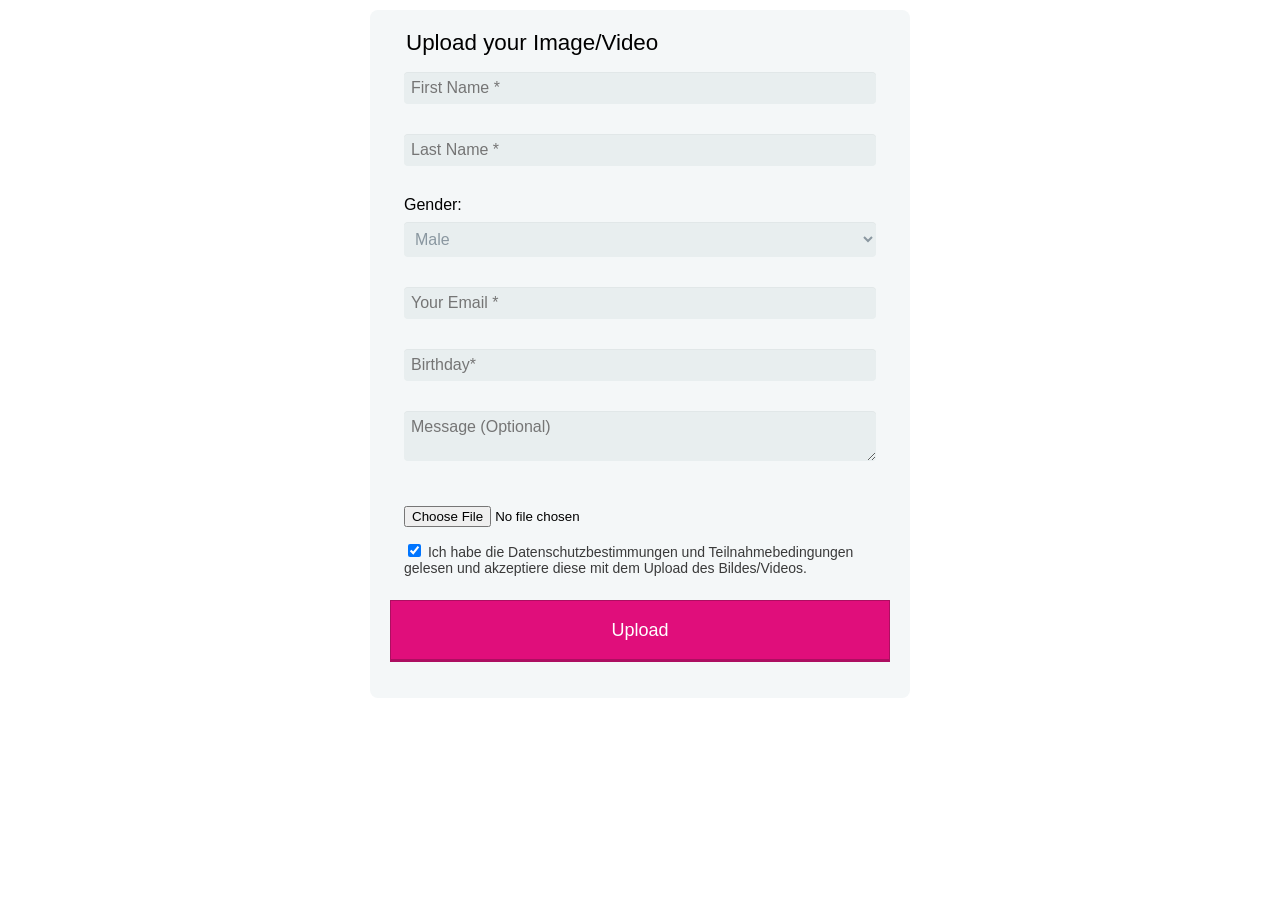
==== form-en.html @ 1183ce95 "upload function + partner section en/de upload function working for en/de partner section en/de vide" ====
<script>

  // The function will be called after the form is submitted
  function uploadFile() {
    document.getElementById('uploadFile').value = "Uploading File..";
    google.script.run
       .withSuccessHandler(fileUploaded)
       .uploadFiles(document.getElementById("labnol"));
    return false;
  }

  // This function will be called after the Google Script has executed
  function fileUploaded(status) {
    document.getElementById('labnol').style.display = 'none';
    document.getElementById('output').innerHTML = status;
  }

</script>
<style type="text/css">
.form-style-5{
	max-width: 500px;
	padding: 10px 20px;
	background: #f4f7f8;
	margin: 10px auto;
	padding: 20px;

	border-radius: 8px;
	font-family: 'Montserrat Regular', sans-serif;
}
.form-style-5 fieldset{
	border: none;
}
.form-style-5 legend {
	font-size: 1.4em;
	margin-bottom: 10px;
}
.form-style-5 label {
	display: block;
	margin-bottom: 8px;
}
.form-style-5 input[type="text"],
.form-style-5 input[type="date"],
.form-style-5 input[type="datetime"],
.form-style-5 input[type="email"],
.form-style-5 input[type="number"],
.form-style-5 input[type="search"],
.form-style-5 input[type="time"],
.form-style-5 input[type="url"],
.form-style-5 textarea,
.form-style-5 select {
	font-family: 'Montserrat Regular', sans-serif;
	background: rgba(255,255,255,.1);
	border: none;
	border-radius: 4px;
	font-size: 16px;
	margin: 0;
	outline: 0;
	padding: 7px;
	width: 100%;
	box-sizing: border-box;
	-webkit-box-sizing: border-box;
	-moz-box-sizing: border-box;
	background-color: #e8eeef;
	color:#8a97a0;
	-webkit-box-shadow: 0 1px 0 rgba(0,0,0,0.03) inset;
	box-shadow: 0 1px 0 rgba(0,0,0,0.03) inset;
	margin-bottom: 30px;

}
.form-style-5 input[type="text"]:focus,
.form-style-5 input[type="date"]:focus,
.form-style-5 input[type="datetime"]:focus,
.form-style-5 input[type="email"]:focus,
.form-style-5 input[type="number"]:focus,
.form-style-5 input[type="search"]:focus,
.form-style-5 input[type="time"]:focus,
.form-style-5 input[type="url"]:focus,
.form-style-5 textarea:focus,
.form-style-5 select:focus{
	background: #d2d9dd;
}
.form-style-5 select{
	-webkit-appearance: menulist-button;
	height:35px;
}
.form-style-5 .number {
	background: #1abc9c;
	color: #fff;
	height: 30px;
	width: 30px;
	display: inline-block;
	font-size: 0.8em;
	margin-right: 4px;
	line-height: 30px;
	text-align: center;
	text-shadow: 0 1px 0 rgba(255,255,255,0.2);
	border-radius: 15px 15px 15px 0px;
}

.form-style-5 input[type="submit"],
.form-style-5 input[type="button"]
{
	position: relative;
	display: block;
	padding: 19px 39px 18px 39px;
	color: #FFF;
	margin: 0 auto;
	background: #e00e7b;
	font-size: 18px;
	text-align: center;
	font-style: normal;
	width: 100%;
	border: 1px solid #ad0e61;
	border-width: 1px 1px 3px;
	margin-bottom: 10px;
}
.form-style-5 input[type="submit"]:hover,
.form-style-5 input[type="button"]:hover
{
	background: #ad0e61;
}

p {
    font-weight: normal;
    font-size: 14px;
    color: #4c4c4c;
    font-family: 'Montserrat Regular', sans-serif;
}

.GreyText{
    color: #3a3a3a;
}


</style>
</head>

<body>
<div class="form-style-5">
<form id="labnol">
<fieldset>
<legend>Upload your Image/Video</legend>
<input type="text" name="field1" placeholder="First Name *">
<input type="text" name="field2" placeholder="Last Name *">
<label for="job">Gender:</label>
<select id="job" name="field4">
  <option value="fishkeeping">Male</option>
  <option value="reading">Female</option>
</select>
<input type="email" name="field2" placeholder="Your Email *">
<input type="text" name="field3" placeholder="Birthday*">
<textarea name="field3" placeholder="Message (Optional)"></textarea>

</fieldset>

<fieldset>

<input type="file" name="myFile">

<div>
	<p class="GreyText"><input type="checkbox" value="None" id="squaredFour" name="check" checked />
		Ich habe die Datenschutzbestimmungen und Teilnahmebedingungen gelesen und akzeptiere diese mit dem Upload des Bildes/Videos.</p>

</div>
</fieldset>

<!-- File input filed -->

<input type="submit" id="uploadFile" value="Upload"
 onclick="this.value='Uploading..';uploadFile();">

<!-- Here the results of the form submission will be displayed -->
<div id="output"></div>

</body>
</html>
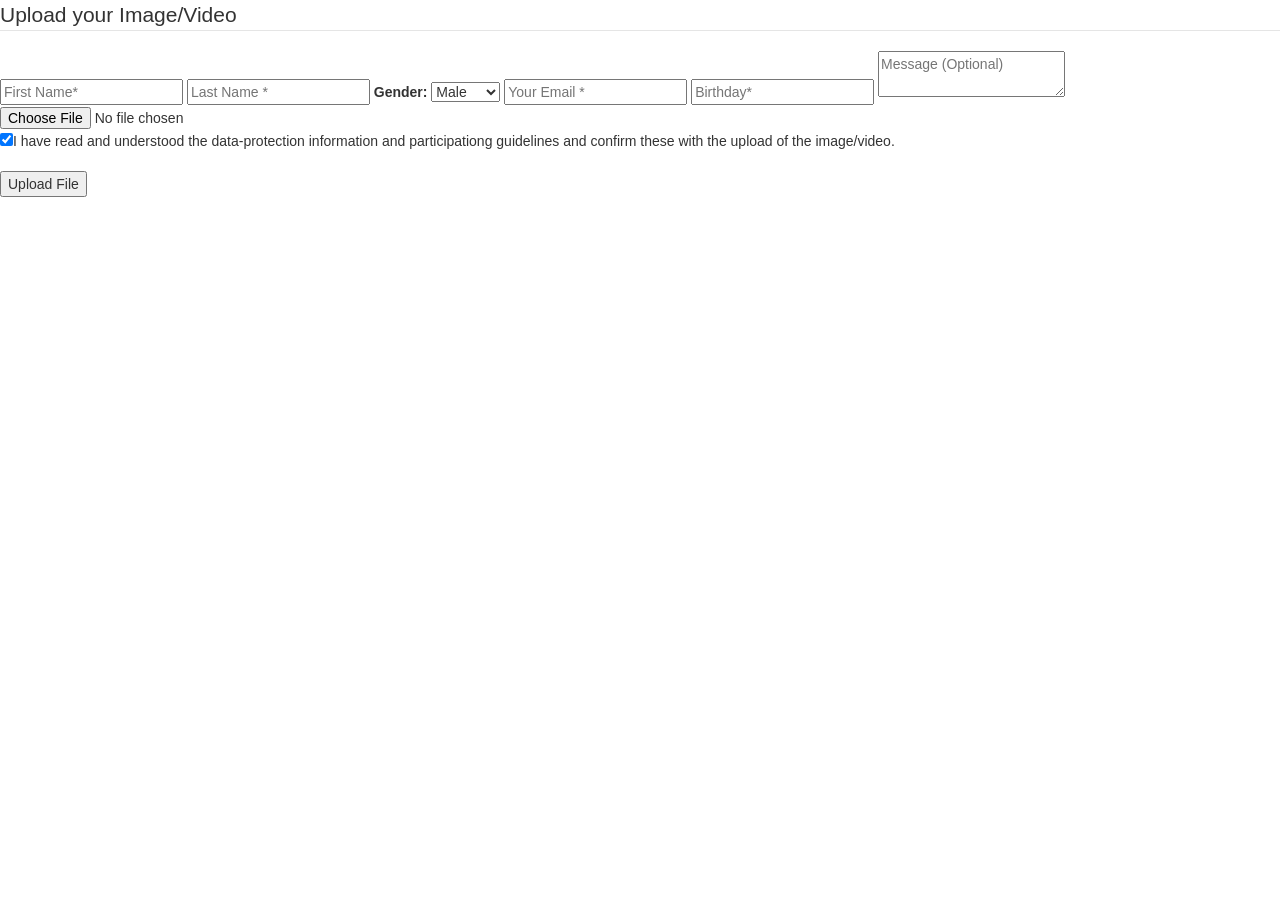
==== commit 7fa9b36e: "test for submit" ====
--- a/form-en.html
+++ b/form-en.html
@@ -1,176 +1,129 @@
+
+<!DOCTYPE HTML PUBLIC "-//W3C//DTD HTML 4.01 Transitional//EN"
+"http://www.w3.org/TR/html4/loose.dtd">
+<html>
+<head>
+<meta http-equiv="Content-Type" content="text/html; charset=iso-8859-1">
+
+<script data-cfasync="false" src="https://ajax.googleapis.com/ajax/libs/jquery/1.11.1/jquery.min.js"></script>
+<link rel="stylesheet" href="https://maxcdn.bootstrapcdn.com/bootstrap/3.3.2/css/bootstrap.min.css">
+<link rel="stylesheet" href="http://sunshine.hiv/style.css">
+<title>Untitled Document</title>
+</head>
+<body>
+<div class="form-style-5">
+
+<form id="upload">
+  <fieldset>
+    <legend>Upload your Image/Video</legend>
+<input name="Name" type="text" placeholder="First Name*" required>
+<input name="LastName" type="text" placeholder="Last Name *" required>
+<label for="Gender">Gender:</label>
+<select id="Gender" name="Gender">
+<option value="Male">Male</option>
+<option value="Female">Female</option>
+</select>
+<input name="Email" type="email" placeholder="Your Email *" required>
+<input name="Birthday" type="text" placeholder="Birthday*" required>
+<textarea name="Message" placeholder="Message (Optional)"></textarea>
+</fieldset>
+
+
+<fieldset>
+  <input type="file" name="myFile">
+<div>
+<p class="GreyText">
+  <input value="None" name="check" id="Agreed" type="checkbox" checked required>I have read and understood the data-protection information and participationg guidelines and confirm these with the
+  upload of the image/video.</p>
+</div>
+</fieldset>
+<p id="result"></p>
+<input type="submit" id="uploadFile" value="Upload File" onclick="this.value='Uploading..';uploadFile();">
+
+</form>
+
+</div>
+
+
+
+
+
+
+
+
+
+<script data-cfasync="false" type="text/javascript">
+jQuery( document ).ready(function( $ ) {
+	// variable to hold request
+	var request;
+	// bind to the submit event of our form
+	$("#upload").submit(function(event){
+		// abort any pending request
+		if (request) {
+			request.abort();
+		}
+		// setup some local variables
+		var $form = $(this);
+		// let's select and cache all the fields
+		var $inputs = $form.find("input, select, button, textarea");
+		// serialize the data in the form
+		var serializedData = $form.serialize();
+		// let's disable the inputs for the duration of the ajax request
+		// Note: we disable elements AFTER the form data has been serialized.
+		// Disabled form elements will not be serialized.
+		$inputs.prop("disabled", true);
+		$('#result').text('Sending data...');
+		// fire off the request to /form.php
+		request = $.ajax({
+			// url: "https://script.google.com/macros/s/AKfycbzV--xTooSkBLufMs4AnrCTdwZxVNtycTE4JNtaCze2UijXAg8/exec", // works
+      url: "https://script.google.com/macros/s/AKfycbz9corH6PsTB5pKWbbXRJ5QwhvvMMZyD6zxOn_ohH8rbNa5AMQ/exec",  // clone
+			type: "post",
+			data: serializedData
+		});
+		// callback handler that will be called on success
+		request.done(function (response, textStatus, jqXHR){
+			// log a message to the console
+      console.log(response, textStatus, jqXHR);
+			$('#result').html('<a href="https://docs.google.com/spreadsheets/d/10tt64TiALYhPMqR2fh9JzkuhxW7oC0rXXPb_pmJ7HAY/edit?usp=sharing" target="_blank">Success - see Google Sheet</a>');
+			console.log("Hooray, it worked!");
+		});
+		// callback handler that will be called on failure
+		request.fail(function (jqXHR, textStatus, errorThrown){
+			// log the error to the console
+			console.error(
+				"The following error occured: "+
+				textStatus, errorThrown
+			);
+		});
+		// callback handler that will be called regardless
+		// if the request failed or succeeded
+		request.always(function () {
+			// reenable the inputs
+			$inputs.prop("disabled", false);
+		});
+		// prevent default posting of form
+		event.preventDefault();
+	});
+});
+</script>
+
 <script>
 
   // The function will be called after the form is submitted
   function uploadFile() {
-    document.getElementById('uploadFile').value = "Uploading File..";
+    document.getElementById('uploadFile');
     google.script.run
        .withSuccessHandler(fileUploaded)
-       .uploadFiles(document.getElementById("labnol"));
+       .uploadFiles(document.getElementById("Upload"));
     return false;
   }
 
   // This function will be called after the Google Script has executed
   function fileUploaded(status) {
-    document.getElementById('labnol').style.display = 'none';
-    document.getElementById('output').innerHTML = status;
+    document.getElementById('Upload').style.display = 'none';
   }
 
 </script>
-<style type="text/css">
-.form-style-5{
-	max-width: 500px;
-	padding: 10px 20px;
-	background: #f4f7f8;
-	margin: 10px auto;
-	padding: 20px;
-
-	border-radius: 8px;
-	font-family: 'Montserrat Regular', sans-serif;
-}
-.form-style-5 fieldset{
-	border: none;
-}
-.form-style-5 legend {
-	font-size: 1.4em;
-	margin-bottom: 10px;
-}
-.form-style-5 label {
-	display: block;
-	margin-bottom: 8px;
-}
-.form-style-5 input[type="text"],
-.form-style-5 input[type="date"],
-.form-style-5 input[type="datetime"],
-.form-style-5 input[type="email"],
-.form-style-5 input[type="number"],
-.form-style-5 input[type="search"],
-.form-style-5 input[type="time"],
-.form-style-5 input[type="url"],
-.form-style-5 textarea,
-.form-style-5 select {
-	font-family: 'Montserrat Regular', sans-serif;
-	background: rgba(255,255,255,.1);
-	border: none;
-	border-radius: 4px;
-	font-size: 16px;
-	margin: 0;
-	outline: 0;
-	padding: 7px;
-	width: 100%;
-	box-sizing: border-box;
-	-webkit-box-sizing: border-box;
-	-moz-box-sizing: border-box;
-	background-color: #e8eeef;
-	color:#8a97a0;
-	-webkit-box-shadow: 0 1px 0 rgba(0,0,0,0.03) inset;
-	box-shadow: 0 1px 0 rgba(0,0,0,0.03) inset;
-	margin-bottom: 30px;
-
-}
-.form-style-5 input[type="text"]:focus,
-.form-style-5 input[type="date"]:focus,
-.form-style-5 input[type="datetime"]:focus,
-.form-style-5 input[type="email"]:focus,
-.form-style-5 input[type="number"]:focus,
-.form-style-5 input[type="search"]:focus,
-.form-style-5 input[type="time"]:focus,
-.form-style-5 input[type="url"]:focus,
-.form-style-5 textarea:focus,
-.form-style-5 select:focus{
-	background: #d2d9dd;
-}
-.form-style-5 select{
-	-webkit-appearance: menulist-button;
-	height:35px;
-}
-.form-style-5 .number {
-	background: #1abc9c;
-	color: #fff;
-	height: 30px;
-	width: 30px;
-	display: inline-block;
-	font-size: 0.8em;
-	margin-right: 4px;
-	line-height: 30px;
-	text-align: center;
-	text-shadow: 0 1px 0 rgba(255,255,255,0.2);
-	border-radius: 15px 15px 15px 0px;
-}
-
-.form-style-5 input[type="submit"],
-.form-style-5 input[type="button"]
-{
-	position: relative;
-	display: block;
-	padding: 19px 39px 18px 39px;
-	color: #FFF;
-	margin: 0 auto;
-	background: #e00e7b;
-	font-size: 18px;
-	text-align: center;
-	font-style: normal;
-	width: 100%;
-	border: 1px solid #ad0e61;
-	border-width: 1px 1px 3px;
-	margin-bottom: 10px;
-}
-.form-style-5 input[type="submit"]:hover,
-.form-style-5 input[type="button"]:hover
-{
-	background: #ad0e61;
-}
-
-p {
-    font-weight: normal;
-    font-size: 14px;
-    color: #4c4c4c;
-    font-family: 'Montserrat Regular', sans-serif;
-}
-
-.GreyText{
-    color: #3a3a3a;
-}
-
-
-</style>
-</head>
-
-<body>
-<div class="form-style-5">
-<form id="labnol">
-<fieldset>
-<legend>Upload your Image/Video</legend>
-<input type="text" name="field1" placeholder="First Name *">
-<input type="text" name="field2" placeholder="Last Name *">
-<label for="job">Gender:</label>
-<select id="job" name="field4">
-  <option value="fishkeeping">Male</option>
-  <option value="reading">Female</option>
-</select>
-<input type="email" name="field2" placeholder="Your Email *">
-<input type="text" name="field3" placeholder="Birthday*">
-<textarea name="field3" placeholder="Message (Optional)"></textarea>
-
-</fieldset>
-
-<fieldset>
-
-<input type="file" name="myFile">
-
-<div>
-	<p class="GreyText"><input type="checkbox" value="None" id="squaredFour" name="check" checked />
-		Ich habe die Datenschutzbestimmungen und Teilnahmebedingungen gelesen und akzeptiere diese mit dem Upload des Bildes/Videos.</p>
-
-</div>
-</fieldset>
-
-<!-- File input filed -->
-
-<input type="submit" id="uploadFile" value="Upload"
- onclick="this.value='Uploading..';uploadFile();">
-
-<!-- Here the results of the form submission will be displayed -->
-<div id="output"></div>
 
 </body>
 </html>
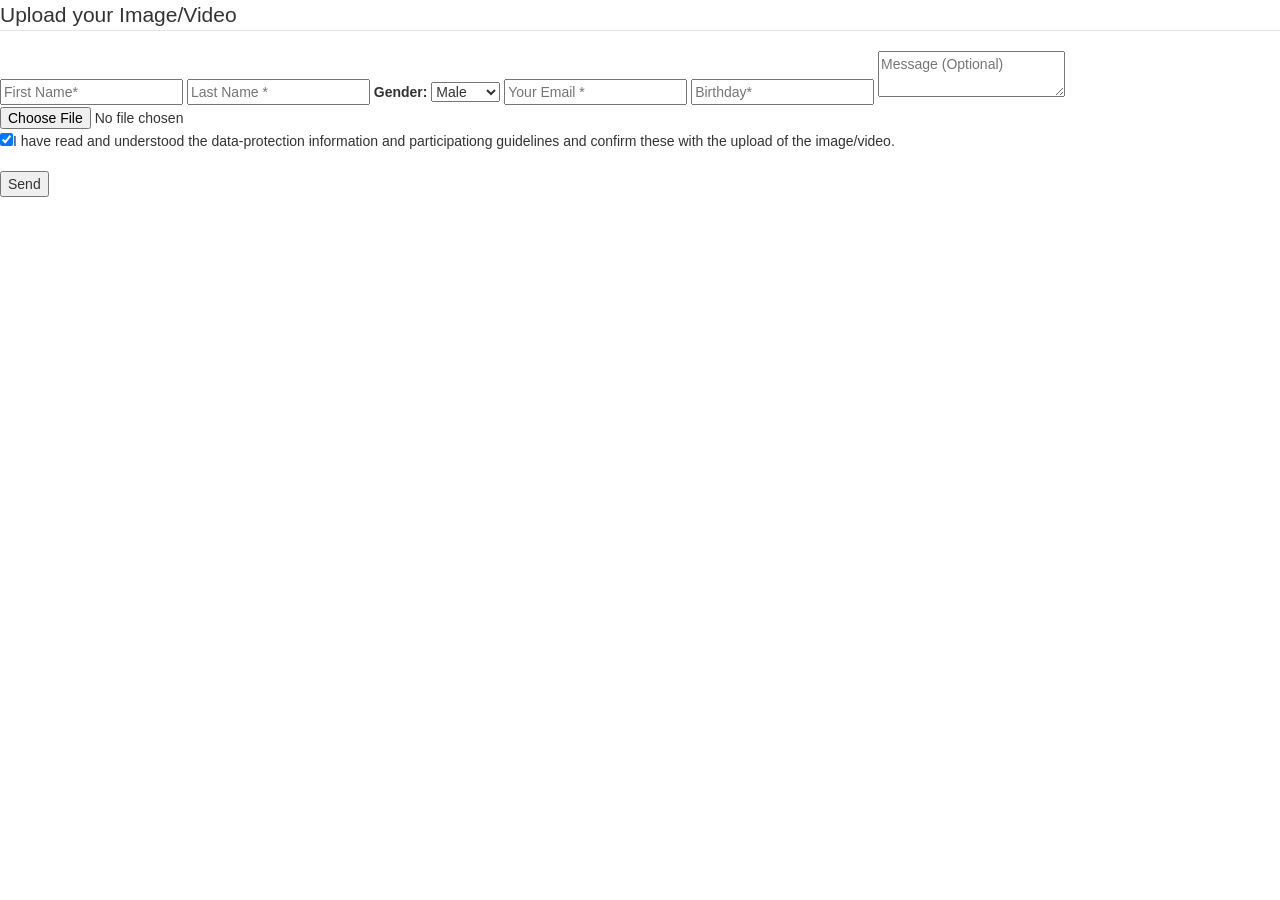
==== commit 758d2bb1: "form test" ====
--- a/form-en.html
+++ b/form-en.html
@@ -38,20 +38,10 @@
 </div>
 </fieldset>
 <p id="result"></p>
-<input type="submit" id="uploadFile" value="Upload File" onclick="this.value='Uploading..';uploadFile();">
-
+<input type="submit" value="Send"/>
 </form>
 
 </div>
-
-
-
-
-
-
-
-
-
 <script data-cfasync="false" type="text/javascript">
 jQuery( document ).ready(function( $ ) {
 	// variable to hold request
@@ -107,23 +97,5 @@
 });
 </script>
 
-<script>
-
-  // The function will be called after the form is submitted
-  function uploadFile() {
-    document.getElementById('uploadFile');
-    google.script.run
-       .withSuccessHandler(fileUploaded)
-       .uploadFiles(document.getElementById("Upload"));
-    return false;
-  }
-
-  // This function will be called after the Google Script has executed
-  function fileUploaded(status) {
-    document.getElementById('Upload').style.display = 'none';
-  }
-
-</script>
-
 </body>
 </html>
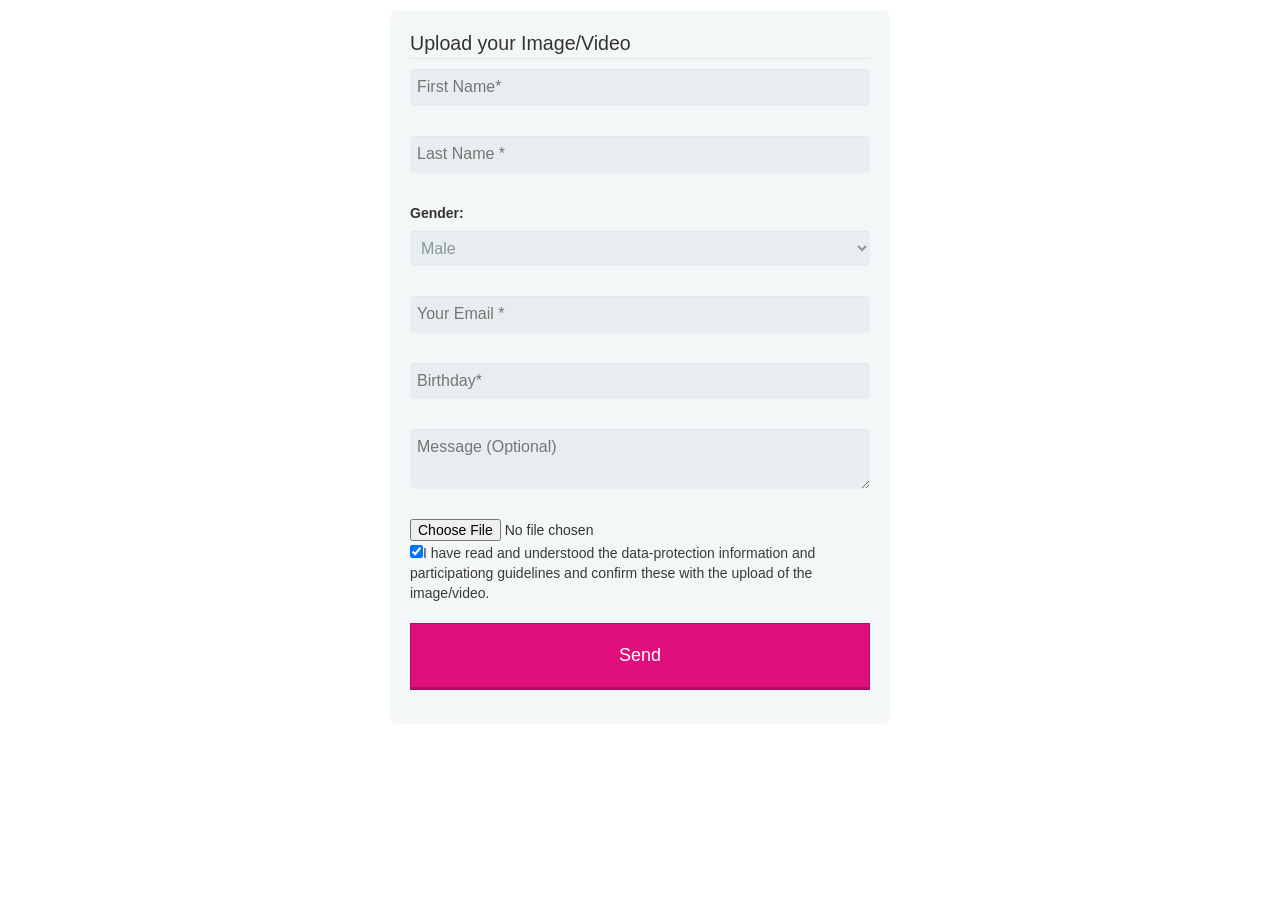
==== commit 0d939af8: "css location" ====
--- a/form-en.html
+++ b/form-en.html
@@ -1,14 +1,14 @@
 
-<!DOCTYPE HTML PUBLIC "-//W3C//DTD HTML 4.01 Transitional//EN"
-"http://www.w3.org/TR/html4/loose.dtd">
+<!DOCTYPE HTML">
+
 <html>
 <head>
 <meta http-equiv="Content-Type" content="text/html; charset=iso-8859-1">
 
 <script data-cfasync="false" src="https://ajax.googleapis.com/ajax/libs/jquery/1.11.1/jquery.min.js"></script>
 <link rel="stylesheet" href="https://maxcdn.bootstrapcdn.com/bootstrap/3.3.2/css/bootstrap.min.css">
-<link rel="stylesheet" href="http://sunshine.hiv/style.css">
-<title>Untitled Document</title>
+<link rel="stylesheet" href="style.css">
+<title>UPLOAD FORM ENGLISH</title>
 </head>
 <body>
 <div class="form-style-5">
--- a/style.css
+++ b/style.css
@@ -0,0 +1,3597 @@
+
+/*------------------------------------------------------------------
+[Table of contents]
+
+1. Body and General Styles
+2. Buttons / .btn / .btn-default
+3. Navigation Bar / .navbar-default
+4. Text Styles / h1, h2, h3, h4..
+5. Parallax Elements
+6. Intro / #intro
+7. Text separators / #clients, #text-separator-testimonials
+8. Charts / Timers / Progress-bars
+9. Services Section
+10. Portfolio Section
+11. Team Section / #team
+12. Pricing Tables / #pricing
+13. Contact Section / #contact
+14. Footer / #footer
+15. Countdown (coming-soon page) / #Countdown
+16. Other Shortcodes
+17. Preloader
+18. Text Rotator Styling +
+19. About-Multipage Featured Section
+20. Blog Section
+21. E-commerce Pages
+-------------------------------------------------------------------*/
+
+
+/*------------------------------------------------------------------
+[1. Body and General Styles]
+*/
+
+html,
+body {
+    width:100%;
+    height:100%;
+    padding:0;
+    margin-left:0;
+    margin-right:0;
+
+}
+
+body {
+    font-family: 'Raleway', sans-serif;
+    font-weight: 300;
+}
+
+.DarkGreyBackground{
+    background-color:#eeeeee;
+}
+
+.WhiteIntroBackground{
+    background-color:#fff;
+}
+
+.WhiteText, .WhiteText a{
+    color:white;
+}
+
+.BlackText, .BlackText a{
+    color:black !important;
+}
+
+.PinkText, .PinkText a{
+    color:#e00e7a !important;
+}
+.ColorText{
+    color:#5CDBE7
+}
+
+.ColorBar .progress-bar {
+    background-color: #5CDBE7;
+}
+
+.GreyText{
+    color: #3a3a3a;
+}
+
+.Glow{
+    text-shadow: -1px 1px .2em rgba(255,255,255,.4),1px -1px .4em rgba(255,255,255,.4);
+}
+
+.SoftGreyText, .SoftGreyText a{
+    color:#A0A0A0;
+}
+
+.PositionRelative{
+    position:relative;
+}
+
+.CaptionFlyingBox{
+    position: absolute;
+    bottom:30px;
+    left:70px;
+    background: #efefef;
+    padding:10px 40px;
+    width:50%;
+    -webkit-transition: all .5s ease .25s;
+    transition: all .5s ease .25s;
+}
+
+.ImagewithCaptionOverlay:hover .CaptionFlyingBox{
+    background:#eaeaea;
+    bottom:40px;
+    left:80px;
+}
+
+
+.container.PaddingVertical0{
+    padding-top:0;
+    padding-bottom:0;
+}
+
+.PaddingVertical15{
+    padding-top: 15px;
+    padding-bottom: 15px;
+}
+
+
+.PaddingVertical30{
+    padding-top:30px;
+    padding-bottom:30px;
+}
+
+.PaddingVertical45{
+    padding-top:45px;
+    padding-bottom:45px;
+}
+
+.PaddingTop20{
+    padding-top:20px;
+}
+
+.PaddingTop30{
+    padding-top:30px;
+}
+
+.PaddingBottom30{
+    padding-bottom:30px;
+}
+
+.PaddingBottom10{
+    padding-bottom:10px;
+}
+
+.PaddingVertical60{
+    padding-top:60px;
+    padding-bottom:60px;
+}
+
+.PaddingVertical100{
+    padding-top:100px;
+    padding-bottom:100px;
+}
+
+.PaddingVertical130{
+    padding-top:130px;
+    padding-bottom:130px;
+}
+
+.PaddingHorizontal40{
+    padding-left:40px;
+    padding-right:40px;
+}
+
+.PaddingHorizontal60{
+    padding-left:60px;
+    padding-right:60px;
+}
+
+
+.NegativeMarginSection{
+    margin-top:-80px;
+    margin-bottom:40px;
+}
+
+.SimpleText{
+    text-transform: none;
+}
+
+.SimpleText a{
+    text-decoration: underline;
+}
+
+
+.SimpleText2{
+    text-transform: none;
+    font-size:32px;
+}
+
+.SimpleText2 a{
+    text-decoration: underline;
+    color: #d0d0d0
+}
+
+.SimpleText2 a:hover{
+    text-decoration: underline;
+}
+
+a{
+    color: #e00e7b;
+    text-decoration: none;
+}
+
+a:hover, a:focus{
+    color: #ad0e61;
+    text-decoration: none;
+    outline: 0;
+}
+
+
+img {
+    -moz-user-select: none;
+    /*-webkit-user-select: none;*/
+    -ms-user-select: none;
+    user-select: none;
+    /*-webkit-user-drag: none;*/
+    user-drag: none;
+}
+
+.VContent{
+    display: table-cell;
+    vertical-align: middle;
+}
+
+.VContentWrapperTable{
+    display: table;
+    height: 100%;
+}
+
+section{
+    position: relative;
+}
+
+.container {
+    position: relative;
+}
+
+
+.row{
+    z-index:3;
+    position:relative;
+}
+
+hr{
+    margin-top:40px;
+    margin-bottom:40px;
+}
+
+.separator{
+    width:170px;
+    max-width:170px;
+    margin-top:120px;
+    margin-bottom:100px;
+}
+
+.lineSeparator{
+    width:60px;
+    max-width:60px;
+    margin-top:30px;
+    margin-bottom:30px;
+}
+
+
+
+
+.black-overlay {
+    position: absolute;
+    left: 0;
+    top: 0;
+    width: 100%;
+    height: 100%;
+    z-index: 0;
+    background: -moz-radial-gradient(center, ellipse cover, rgba(0,0,0,0) 0%, rgba(0,0,0,0.8) 100%); /* FF3.6+ */
+    background: -webkit-gradient(radial, center center, 0px, center center, 100%, color-stop(0%,rgba(0,0,0,0)), color-stop(100%,rgba(0,0,0,0.8))); /* Chrome,Safari4+ */
+    background: -webkit-radial-gradient(center, ellipse cover, rgba(0,0,0,0) 0%,rgba(0,0,0,0.8) 100%); /* Chrome10+,Safari5.1+ */
+    background: -o-radial-gradient(center, ellipse cover, rgba(0,0,0,0) 0%,rgba(0,0,0,0.8) 100%); /* Opera 12+ */
+    background: -ms-radial-gradient(center, ellipse cover, rgba(0,0,0,0) 0%,rgba(0,0,0,0.8) 100%); /* IE10+ */
+    background: radial-gradient(ellipse at center, rgba(0,0,0,0) 0%,rgba(0,0,0,0.8) 100%); /* W3C */
+    filter: progid:DXImageTransform.Microsoft.gradient( startColorstr='#00000000', endColorstr='#a6000000',GradientType=1 ); /* IE6-9 fallback on horizontal gradient */
+}
+
+.Plainblack-overlay {
+    position: absolute;
+    left: 0;
+    top: 0;
+    width: 100%;
+    height: 100%;
+    z-index: 0;
+    background:black;
+    opacity:0.7
+}
+
+.noscroll{
+    overflow:hidden;
+}
+
+
+.container{
+    z-index:2;
+    overflow:hidden;
+}
+
+.ImageWrapper img{
+    padding:80px;
+}
+
+
+.BackgroundSoftGray{
+    background: #f6f6f6;
+}
+
+
+/*------------------------------------------------------------------
+[2. Buttons / .btn-default / .btn]
+*/
+
+.btn{
+    background:transparent;
+    border-radius:0;
+    border:0;
+    font-family: 'Oswald', sans-serif;
+    font-weight: 700;
+    text-transform: uppercase;
+    position: relative;
+    line-height: 40px;
+    font-size: 12px;
+    letter-spacing: .2em;
+    width:100%;
+    outline: 0px solid transparent;
+    -webkit-transition: all .1s ease .2s;
+    transition: all .1s ease .2s;
+    padding:0;
+}
+
+
+.btn-default{
+    display: inline-block;
+    color: white;
+}
+
+.btn-default:hover{
+    border-color: transparent;
+}
+
+.btn-default{
+    font-family: 'Oswald', sans-serif;
+    cursor: pointer;
+    display: block;
+    height: 18px;
+    letter-spacing: 3px;
+    line-height: 0;
+    position: relative;
+    text-align: center;
+    text-decoration: none;
+    text-transform: uppercase;
+    white-space: nowrap;
+    width: 100%;
+    background: transparent;
+    font-size:12px;
+}
+
+.btn-default:after {
+    content: '';
+    display: block;
+    height: 100%;
+    position: relative;
+    bottom: 2px;
+    border: 2px solid #fff;
+    border-top: 0;
+}
+
+
+.btn-default:before {
+    height: 0;
+    width: 100%;
+    background-color: white;
+    content: '';
+    display: block;
+    left: 0;
+    position: absolute;
+    bottom: 0px;
+    -moz-transition: all 0.3s ease-out;
+    -o-transition: all 0.3s ease-out;
+    -webkit-transition: all 0.3s ease-out;
+    transition: all 0.3s ease-out;
+    z-index: -1;
+}
+
+
+.btn-default:hover:before{
+    height:200%;
+}
+
+.btn-default:hover, .btn-default:focus, .btn-default:active, .btn-default.active, .open>.dropdown-toggle.btn-default {
+    color: #131613;
+    background-color:transparent;
+}
+
+
+.btn:active, .btn.active {
+    background-image: none;
+    outline: 0;
+    -webkit-box-shadow: none;
+    box-shadow: none;
+}
+
+.btn:focus, .btn:active:focus, .btn.active:focus {
+
+    outline:none;
+    color: #5CDBE7;
+
+}
+
+.btn-default.btn-black{
+    color:#282828;
+}
+
+.btn-black:before {
+    height: 0;
+    width: 100%;
+    background-color: #282828;
+    content: '';
+    display: block;
+    left: 0;
+    position: absolute;
+    bottom: 0px;
+    -moz-transition: all 0.3s ease-out;
+    -o-transition: all 0.3s ease-out;
+    -webkit-transition: all 0.3s ease-out;
+    transition: all 0.3s ease-out;
+    z-index: -1;
+}
+
+.btn-default.btn-black:after {
+    content: '';
+    display: block;
+    height: 100%;
+    position: relative;
+    bottom: 2px;
+    border: 2px solid #282828;
+    border-top: 0;
+}
+
+.btn-black:hover{
+    color:white;
+}
+
+/*------------------------------------------------------------------
+[3. Navigation Bar / .navbar-default]
+*/
+
+.navbar-default {
+    padding:10px;
+    padding-left:50px;
+    padding-right:50px;
+    background-color: #fff;
+    border-color: transparent;
+    -webkit-transition: all .5s ease .25s;
+    transition: all .5s ease .25s;
+}
+.navbar-default .navbar-brand{
+    font-family: 'Open Sans', sans-serif;
+    text-transform: uppercase;
+    color:white;
+}
+
+.navbarLogo{
+    position:relative;
+    width:100px;
+
+}
+.navbar-default .navbar-nav>.active>a, .navbar-default .navbar-nav>.active>a:hover, .navbar-default .navbar-nav>.active>a:focus {
+    color: white;
+    background-color: transparent;
+}
+
+.affix{
+    background-color: #fff;
+    padding-top:10px;
+    padding-bottom:10px;
+}
+
+.navbar-default .navbar-toggle .icon-bar {
+    background-color: #282828;
+}
+
+.navbar-default .navbar-toggle {
+    border-color: transparent;
+}
+
+.navbar-default .navbar-toggle:hover, .navbar-default .navbar-toggle:focus {
+    background-color: transparent;
+}
+
+.navbar-default .navbar-nav>.open>a, .navbar-default .navbar-nav>.open>a:hover, .navbar-default .navbar-nav>.open>a:focus {
+    color: #e00e7a;
+    background-color: transparent;
+}
+
+.navbar-nav > li > a {
+    font-size: 11px;
+    font-weight: 700;
+    text-transform: uppercase;
+    color: #e00e7a;
+    position: relative;
+    font-family: 'Montserrat', sans-serif;
+}
+
+
+.dropdown-menu > li > a {
+    display: block;
+    padding: 3px 20px;
+    clear: both;
+    line-height: 1.42857143;
+    color: #e00e7a;
+    white-space: nowrap;
+    font-family: 'Montserrat', sans-serif;
+    font-weight: 700;
+    text-transform: uppercase;
+    font-size: 10px;
+    letter-spacing: 1px;
+    padding-top: 10px;
+    padding-bottom: 10px;
+}
+
+.dropdown-menu {
+    position: absolute;
+    top: 100%;
+    left: 0;
+    z-index: 1000;
+    float: left;
+    min-width: 160px;
+    padding: 5px 0;
+    margin: 3px 0 0;
+    font-size: 10px;
+    text-align: left;
+    list-style: none;
+    background-color: #323232;
+    background-clip: padding-box;
+    border: 0;
+    box-shadow: none;
+}
+
+.navbar-default .navbar-nav>li>a:hover, .navbar-default .navbar-nav>li>a:focus {
+    color: #e00e7a;
+}
+
+.dropdown-menu>.active>a, .dropdown-menu>.active>a:hover, .dropdown-menu>.active>a:focus {
+    color: #e00e7a;
+    background-color: #d5d5d5;
+}
+
+.dropdown-submenu{position:relative;}
+.dropdown-submenu>.dropdown-menu{top:0;left:100%;margin-top:-6px;margin-left:-1px;-webkit-border-radius:0 6px 6px 6px;-moz-border-radius:0 6px 6px 6px;border-radius:0 6px 6px 6px;}
+.dropdown-submenu:hover>.dropdown-menu{display:block;}
+.dropdown-submenu>a:after{display:block;content:" ";float:right;width:0;height:0;border-color:transparent;border-style:solid;border-width:5px 0 5px 5px;border-left-color:#cccccc;margin-top:5px;margin-right:-10px;}
+.dropdown-submenu:hover>a:after{border-left-color:#e00e7a;}
+.dropdown-submenu.pull-left{float:none;}
+.dropdown-submenu.pull-left>.dropdown-menu{left:-100%;margin-left:10px;-webkit-border-radius:6px 0 6px 6px;-moz-border-radius:6px 0 6px 6px;border-radius:6px 0 6px 6px;}
+
+@media (max-width: 768px){
+    .dropdown-submenu li a{
+        text-align:center;
+    }
+}
+
+/*
+ * Showup.js jQuery Plugin
+ * http://github.com/jonschlinkert/showup
+ *
+ * Copyright (c) 2013 Jon Schlinkert, contributors
+ * Licensed under the MIT License (MIT).
+ */
+
+/**
+ * Docs navbar transitions effects
+ */
+
+.navbar {
+    -webkit-transition: -webkit-transform .5s .5s, background .5s, color .1s;
+    -moz-transition:    -moz-transform .5s .5s, background .5s, color .1s;
+    -o-transition:      -o-transform .5s .5s, background .5s, color .1s;
+    transition:         transform .5s .5s, background .5s, color .1s;
+    -webkit-transform: translate(0, 0);
+    -ms-transform: translate(0, 0);
+    transform: translate(0, 0);
+}
+
+.navbar-tall,
+.navbar-show {
+    opacity: 1;
+    -webkit-transition: -webkit-transform .25s, background 2s, color .3s;
+    -moz-transition:    -moz-transform .25s, background 2s, color .3s;
+    -o-transition:      -o-transform .25s, background 2s, color .3s;
+    transition:         transform .25s, background 2s, color .3s;
+    -webkit-transform: translate(0, 0);
+    -ms-transform: translate(0, 0);
+    transform: translate(0, 0);
+}
+
+.navbar-hide {
+    opacity: 0;
+    -webkit-transition: -webkit-transform .2s, background .3s, color .3s, opacity 0.3s;
+    -moz-transition:    -moz-transform .2s, background .3s, color .3s, opacity 0.3s;
+    -o-transition:      -o-transform .2s, background .3s, color .3s, opacity 0.3s;
+    transition:         transform .2s, background .3s, color .3s, opacity 0.3s;
+    -webkit-transform: translate(0, -80px);
+    -ms-transform: translate(0, -80px);
+    transform: translate(0, -80px);
+}
+
+
+.navbar-tall,
+.navbar-short,
+.navbar-tall .navbar-brand,
+.navbar-short .navbar-brand,
+.navbar-tall .navbar-nav > li > a,
+.navbar-short .navbar-nav > li > a {
+    -webkit-transition: all 0.2s linear;
+    transition: all 0.2s linear;
+}
+
+.navbar-short {
+    min-height: 40px;
+}
+.navbar-short .navbar-brand {
+    font-size: 16px;
+    padding: 13px 15px 10px;
+}
+.navbar-short .navbar-nav > li > a {
+    padding-top: 12px;
+    padding-bottom: 12px;
+}
+
+
+.navbar-tall {
+    min-height: 70px;
+}
+.navbar-tall .navbar-brand {
+    font-size: 24px;
+    padding: 25px 15px;
+}
+.navbar-tall .navbar-nav > li > a {
+    padding-top: 25px;
+}
+
+
+
+/*------------------------------------------------------------------
+[4. Text Styles / h1, h2, h3, h4.. ]
+*/
+
+h1, h2, h3{
+    font-family: 'Montserrat', sans-serif;
+    font-weight: 700;
+}
+
+h4, h5, h6{
+    font-family: 'Montserrat', sans-serif;
+    font-weight: 700;
+}
+
+
+
+h1{
+    font-size:72px;
+    font-weight: 500;
+    letter-spacing: -4px;
+
+}
+
+h2{
+    font-size:80px;
+    font-weight: 700;
+    letter-spacing: -2px;
+    text-transform: uppercase;
+}
+
+h3.SinglePostTitle{
+    font-size:48px;
+    font-weight: 700;
+    letter-spacing: -2px;
+    text-transform: uppercase;
+}
+
+h3{
+    font-size:24px;
+    font-weight: 700;
+    letter-spacing: -2px;
+    text-transform: uppercase;
+}
+
+h4{
+    font-size:20px;
+    font-weight: 700;
+    text-transform: uppercase;
+}
+
+h5{
+    font-size:24px;
+    text-transform: uppercase;
+}
+
+h6{
+    font-size:12px;
+    text-transform: uppercase;
+}
+
+.BigNumber{
+    font-family: 'Montserrat', sans-serif;
+    font-size:150px;
+    font-weight:900;
+    letter-spacing:-10px;
+    display:inline-block;
+    color:#5CDBE7;
+}
+
+.SectionNexttoNumber{
+    padding-top:50px;
+}
+
+
+p {
+    font-weight: normal;
+    font-size: 14px;
+    color: #4c4c4c;
+    font-family: 'Montserrat Regular', sans-serif;
+}
+
+
+
+p.italic{
+    font-style:italic;
+}
+
+
+
+
+/*------------------------------------------------------------------
+[5. Parallax Elements ]
+*/
+
+
+.ParallaxElement1{
+    pointer-events: none;
+    position: relative;
+    display: block;
+    top: 2.75em;
+    left: .5em;
+    height: 300px;
+    width: 100%;
+    background: url(img/PatterDotted.png) 0 5px;
+    background-size: 13px auto;
+    opacity: 1;
+    content: '';
+}
+
+.ParallaxElement2{
+    pointer-events: none;
+    position: absolute;
+    display: block;
+    top: 5em;
+    left: 2em;
+    height: 100px;
+    width: 50px;
+    opacity: 1;
+    content: '';
+}
+
+.ParallaxElement3{
+    pointer-events: none;
+    position: absolute;
+    display: block;
+    top: 5em;
+    left: 5em;
+    height: 100px;
+    width: 100px;
+    border:2px solid #5CDBE7;
+    opacity: 1;
+    content: '';
+}
+
+.ParallaxElement4{
+    pointer-events: none;
+    position: absolute;
+    display: block;
+    top: 5em;
+    left: 8em;
+    height: 100px;
+    width: 100px;
+    border:2px solid #5CDBE7;
+    opacity: 1;
+    content: '';
+}
+
+
+.ParallaxElement4{
+    pointer-events: none;
+    position: absolute;
+    display: block;
+    top: 5em;
+    left: 8em;
+    height: 100px;
+    width: 100px;
+    border:2px solid #5CDBE7;
+    opacity: 1;
+    content: '';
+}
+
+.ParallaxElement5{
+    pointer-events: none;
+    position: absolute;
+    display: block;
+    top: 5em;
+    left: 11em;
+    height: 150px;
+    width: 30px;
+    opacity: 1;
+    content: '';
+}
+
+.ParallaxElement6{
+    pointer-events: none;
+    position: absolute;
+    display: block;
+    top: 5em;
+    left: 14em;
+    height: 200px;
+    width: 50px;
+    border:2px solid #5CDBE7;
+    opacity: 1;
+    content: '';
+}
+
+.ParallaxElement7{
+    pointer-events: none;
+    position: relative;
+    display: block;
+    top: 2.75em;
+    left: .5em;
+    height: 200px;
+    width: 100%;
+    background: url(img/PatterDotted.png) 0 5px;
+    background-size: 13px auto;
+    opacity: 0.6;
+    content: '';
+}
+
+.ParallaxElement8{
+    pointer-events: none;
+    position: absolute;
+    display: block;
+    top: 2.75em;
+    right: 20%;
+    height: 200px;
+    width: 40%;
+    background: url(img/PatternDottedWhite.png) 0 5px;
+    background-size: 13px auto;
+    content: '';
+    opacity:0.5
+}
+
+
+
+
+/*------------------------------------------------------------------
+[6. Intro / #intro ]
+*/
+
+#intro{
+    background:url('img/IntroBackground1.jpg') no-repeat center center;
+    -webkit-background-size: cover;
+    -moz-background-size: cover;
+    -o-background-size: cover;
+    background-size: cover;
+    background-position: 50% 0, 50% 0, 50% 0, 50% 0;
+    background-repeat: repeat, repeat, repeat ,no-repeat;
+}
+
+#intro.Background2{
+    background:url('img/IntroBackground2.jpg') no-repeat center center;
+    -webkit-background-size: cover;
+    -moz-background-size: cover;
+    -o-background-size: cover;
+    background-size: cover;
+    background-position: 50% 0, 50% 0, 50% 0, 50% 0;
+    background-repeat: repeat, repeat, repeat ,no-repeat;
+}
+
+#intro.Background3{
+    background:url('img/portfolio/portfolioBackground3.jpg') no-repeat center center;
+    -webkit-background-size: cover;
+    -moz-background-size: cover;
+    -o-background-size: cover;
+    background-size: cover;
+    background-position: 50% 0, 50% 0, 50% 0, 50% 0;
+    background-repeat: repeat, repeat, repeat ,no-repeat;
+}
+
+#intro.Background4{
+    background:url('img/portfolio/portfolioBackground1.jpg') no-repeat center center;
+    -webkit-background-size: cover;
+    -moz-background-size: cover;
+    -o-background-size: cover;
+    background-size: cover;
+    background-position: 50% 0, 50% 0, 50% 0, 50% 0;
+    background-repeat: repeat, repeat, repeat ,no-repeat;
+}
+
+#intro.Background5{
+    background:url('img/ShopBackground.jpg') no-repeat center center;
+    -webkit-background-size: cover;
+    -moz-background-size: cover;
+    -o-background-size: cover;
+    background-size: cover;
+    background-position: 50% 0, 50% 0, 50% 0, 50% 0;
+    background-repeat: repeat, repeat, repeat ,no-repeat;
+}
+
+#intro.nobackground{
+
+    background:#e00e7a;
+}
+
+
+
+#demo-canvas{
+    position:absolute;
+    top:0;
+    left:0;
+}
+
+
+#intro.SinglePageIntro{
+    background:url('img/portfolio/portfolioBackground3.jpg') no-repeat center center;
+    -webkit-background-size: cover;
+    -moz-background-size: cover;
+    -o-background-size: cover;
+    background-size: cover;
+}
+
+
+.introLogo{
+    position:relative;
+    width:100px;
+
+}
+
+#intro a {
+    margin-top:20px;
+}
+
+/*------------------------------------------------------------------
+[7. Text separators / #clients, #text-separator-testimonials ]
+*/
+
+h3.TextNexttoNumber {
+    letter-spacing: -2px;
+    text-transform: uppercase;
+}
+
+
+.NumberTextIntro{
+    display:inline-block;
+    top:-10px;
+    left:10px;
+    color:#5CDBE7;
+}
+#clients, #text-separator-testimonials{
+    background-color: #eeeeee;
+    padding-top:50px;
+    padding-bottom:50px;
+    padding-left:15px;
+    overflow:hidden;
+
+}
+
+#partners {
+    background-color: #fff;
+    padding-top:50px;
+    padding-bottom:50px;
+    padding-left:15px;
+    overflow:hidden;
+
+}
+
+
+#text-separator-testimonials h2{
+    color:white;
+    z-index: 100;
+    position: relative;
+}
+
+
+#text-separator-testimonials p{
+    color:#e7e7e7;
+    z-index: 100;
+    position: relative;
+}
+
+.textSepLogo{
+  display: block;
+  margin: auto auto;
+    z-index: 1;
+
+    width:43px;
+    height:86px;
+
+}
+
+
+#clients h3.SimpleText{
+    font-size:28px;
+    line-height:1.2;
+    margin-bottom:50px;
+}
+
+
+
+
+.clientLogo img{
+    width:180px;
+    margin-top: 10px;
+}
+
+
+/*<!--~~~~~~~~~~~~~~~~~~~~~~~~~~~~~~~~~~~~-->*/
+/*<!--Testimonials -->*/
+/*<!--~~~~~~~~~~~~~~~~~~~~~~~~~~~~~~~~~~~~-->*/
+
+
+
+#team .owl-buttons div {
+    padding: 5px 9px;
+}
+
+#text-separator-testimonials .owl-buttons i{
+    margin-top: 2px;
+}
+
+#text-separator-testimonials .owl-buttons div {
+    position: absolute;
+    top: 50%;
+    -webkit-transform: translateY(-50%);
+    -ms-transform: translateY(-50%);
+    transform: translateY(-50%);
+}
+
+#text-separator-testimonials .owl-buttons .owl-prev{
+    left: 0px;
+
+}
+
+#text-separator-testimonials .owl-buttons .owl-next{
+    right: 0px;
+}
+
+
+
+.review{
+    text-align:center;
+    padding:40px;
+}
+
+
+.review p.titulation{
+    color:#c8c8c8;
+    font-style:italic;
+    font-size:10px;
+}
+.review h4{
+    color:#898989;
+    letter-spacing:0;
+    margin-bottom:0px;
+}
+
+.text-separator-title h2{
+    padding-top:100px;
+}
+
+
+/*------------------------------------------------------------------
+[8. Charts / Timers / Progress-bars]
+*/
+
+.ChartBox{
+    padding:60px;
+    height:300px;
+    display:table;
+}
+
+.ChartBox i{
+    font-size:60px;
+}
+
+.ChartBoxContent{
+    display:table-cell;
+    vertical-align: middle;
+    text-align: center;
+}
+.ChartTextWrapper{
+    display:inline-block;
+    padding-left: 15px;
+    min-width: 150px;
+}
+
+.ChartTextWrapper h3, .ChartTextWrapper h6{
+    margin:0;
+    text-align:left;
+}
+
+
+
+.progress-bar {
+    color: #fff;
+    background-color: black;
+    -webkit-box-shadow: none;
+    box-shadow: none;
+    -webkit-transition: width .6s ease;
+    -o-transition: width .6s ease;
+    transition: width .6s ease;
+}
+
+.progress {
+    height: 5px;
+    margin-bottom: 20px;
+    overflow: hidden;
+    background-color: white;
+    border-radius: 0px;
+    -webkit-box-shadow: none;
+    box-shadow: none;
+    border-bottom: 2px solid black;
+}
+
+
+
+
+/*------------------------------------------------------------------
+[9. Services Section]
+*/
+
+.ServiceWrapper i{
+    font-size:50px
+}
+
+.ServiceWrapper {
+    margin-bottom: 40px;
+}
+.ServiceWrapper {
+    margin-bottom: 0;
+}
+
+
+.CubeEffect {
+    width: 100%;
+    min-height: 200px;
+    position: relative;
+    -webkit-perspective: 1000px;
+    -moz-perspective: 1000px;
+    -o-perspective: 1000px;
+    perspective: 1000px;
+}
+
+.CubeWrapper {
+    width: 100%;
+    height: 100%;
+    position: absolute;
+    -webkit-transform-style: preserve-3d;
+    -moz-transform-style: preserve-3d;
+    -o-transform-style: preserve-3d;
+    transform-style: preserve-3d;
+    -webkit-transition: -webkit-transform 1s;
+    -moz-transition: -moz-transform 1s;
+    -o-transition: -o-transform 1s;
+    transition: transform 1s;
+
+}
+
+.CubeWrapper div {
+    display: block;
+    position: absolute;
+    width: 100%;
+    height: 100%;
+    font-weight: bold;
+    color: #222;
+    text-align: center;
+    -webkit-backface-visibility: hidden;
+    -moz-backface-visibility: hidden;
+    -o-backface-visibility: hidden;
+    backface-visibility: hidden;
+}
+
+.CubeWrapper .ServiceWrapperIcon  {
+    -webkit-transform: translateZ( 100px );
+    -moz-transform: translateZ( 100px );
+    -o-transform: translateZ( 100px );
+    transform: translateZ( 100px );
+    padding-top:30px;
+}
+
+.CubeWrapper .ServiceWrapperText {
+    -webkit-transform: rotateX(  -90deg ) translateZ( 100px );
+    -moz-transform: rotateX(  -90deg ) translateZ( 100px );
+    -o-transform: rotateX(  -90deg ) translateZ( 100px );
+    transform: rotateX(  -90deg ) translateZ( 100px );
+}
+
+.ServiceWrapperText i{
+    position:absolute;
+    top:0;
+    width:80px;
+    left:50%;
+    margin-left:-40px;
+    margin-top:-30px;
+    color: #efefef;
+    font-size:80px;
+    z-index:-2;
+}
+
+.CubeWrapper.show-front {
+    -webkit-transform: translateZ( -100px );
+    -moz-transform: translateZ( -100px );
+    -o-transform: translateZ( -100px );
+    transform: translateZ( -100px );
+}
+
+.CubeWrapper.show-bottom {
+    -webkit-transform: translateZ( -100px ) rotateX(   90deg );
+    -moz-transform: translateZ( -100px ) rotateX(   90deg );
+    -o-transform: translateZ( -100px ) rotateX(   90deg );
+    transform: translateZ( -100px ) rotateX(   90deg );
+}
+
+
+
+/* Small Devices, Tablets */
+@media only screen and (min-width : 768px) and (max-width : 992px) {
+    .VisibleSm{
+        display: table;
+    }
+}
+
+/* Medium Devices, Desktops */
+@media only screen and (min-width : 992px) {
+
+    .VisibleMd{
+        display: table;
+    }
+    .VisibleSm{
+        display: none;
+    }
+
+}
+
+
+/*------------------------------------------------------------------
+[10. Portfolio Section]
+*/
+
+
+
+.portfolioFilters {
+    background-color: #1d1d1d;
+}
+
+
+
+.grayBackground {
+    background-color: #f8f8f8;
+}
+
+
+#filters{
+    padding-top:30px;
+}
+
+
+
+.gallery {
+    max-width: 100%;
+}
+
+.gallery-inner .caption{
+    opacity: 0;
+    position: absolute;
+    top: 0;
+    width: 100%;
+    height: 100%;
+    -moz-transition-duration: 0.5s;
+    -o-transition-duration: 0.5s;
+    -webkit-transition-duration: 0.5s;
+    transition-duration: 0.5s;
+    background: rgba(0,0,0,0.8);
+}
+
+
+.gallery-inner:hover .caption,
+.gallery-inner.hover .caption{
+    opacity: 1;
+}
+
+
+
+.gallery {
+    background: #4c4c4c;
+    min-height:500px;
+}
+
+
+.CaptionWrapper{
+    padding:30px;
+    padding-left:60px;
+    display:inline-block;
+}
+
+.CaptionWrapper p{
+    color:#777;
+}
+
+.ClientLogo{
+    max-width:120px;
+    height:auto;
+    display:inline-block;
+}
+
+.ClientLogo img{
+    top: 10px;
+    position: relative;
+    left:40px;
+}
+
+.CaptionWrapper i{
+    font-size:20px;
+    padding-top:20px;
+    padding-right:20px;
+}
+
+/* ---- isotope ---- */
+/* clear fix */
+.gallery:after {
+    content: '';
+    display: block;
+    clear: both;
+
+}
+
+
+
+.CaptionWrapper h4{
+    position:relative;
+}
+
+.CaptionWrapper h4:after{
+    border-bottom: 1px solid #fff;
+    bottom: -5px;
+    left:0;
+    content: '';
+    display: inline-block;
+    position: absolute;
+    width:0;
+    opacity: 0;
+    -moz-transition-delay: 0.3s;
+    -o-transition-delay: 0.3s;
+    -webkit-transition-delay: 0.3s;
+    transition-delay: 0.3s;
+    -moz-transition-duration: 0.6s;
+    -o-transition-duration: 0.6s;
+    -webkit-transition-duration: 0.6s;
+    transition-duration: 0.6s;
+    -moz-transition-property: all;
+    -o-transition-property: all;
+    -webkit-transition-property: all;
+    transition-property: all;
+
+}
+
+.gallery-inner:hover h4:after{
+    opacity: 1;
+    width: 100% !important;
+}
+
+
+
+
+.gallery .gallery-inner {
+    float: left;
+    height: auto;
+    background: #4c4c4c;
+    position: absolute;
+    left: 0;
+    top: 0;
+    margin:0;
+}
+
+
+.gallery-inner, .grid-sizer{
+    width:33.33%;
+}
+
+
+
+.galleryImage{
+    /*min-width:100%;*/
+    width: 100%;
+    height: auto;
+}
+
+
+.portfolioIntroDetails {
+    margin-top:10px;
+    border:1px solid #ddd;
+    padding:20px;
+}
+
+.portfolioIntroDetails li {
+    line-height:30px;
+}
+
+.portfolioIntroDetails li span {
+    display: inline-block;
+    width: 150px;
+    font-weight: 700;
+    color: #777;
+}
+
+.SinglePagePagination{
+    background:#383838;
+    padding-top:20px;
+    padding-bottom:20px;
+}
+.SinglePagePagination i{
+    color:white;
+}
+
+
+.videoWrapper {
+    position: relative;
+    padding-bottom: 56.25%; /* 16:9 */
+    padding-top: 25px;
+    height: 0;
+}
+
+.videoWrapper iframe {
+    position: absolute;
+    top: 0;
+    left: 0;
+    width: 100%;
+    height: 100%;
+}
+
+/* magnific popup effect */
+.mfp-fade.mfp-bg {
+    opacity: 0;
+
+    -webkit-transition: all 0.15s ease-out;
+    -moz-transition: all 0.15s ease-out;
+    transition: all 0.15s ease-out;
+}
+/* overlay animate in */
+.mfp-fade.mfp-bg.mfp-ready {
+    opacity: 0.8;
+}
+/* overlay animate out */
+.mfp-fade.mfp-bg.mfp-removing {
+    opacity: 0;
+}
+
+/* content at start */
+.mfp-fade.mfp-wrap .mfp-content {
+    opacity: 0;
+
+    -webkit-transition: all 0.15s ease-out;
+    -moz-transition: all 0.15s ease-out;
+    transition: all 0.15s ease-out;
+}
+/* content animate it */
+.mfp-fade.mfp-wrap.mfp-ready .mfp-content {
+    opacity: 1;
+}
+/* content animate out */
+.mfp-fade.mfp-wrap.mfp-removing .mfp-content {
+    opacity: 0;
+}
+/* end magnific popup effect */
+
+
+
+
+/*------------------------------------------------------------------
+[11. Team Section / #team]
+*/
+
+
+#team {
+    background:white;
+}
+
+.TeamMember{
+    margin:30px;
+}
+
+
+.TeamMember .CaptionFlyingBox {
+    position: absolute;
+    bottom: 30px;
+    left: 50%;
+    margin-left: -25%;
+    background: #efefef;
+    padding: 20px 30px;
+    max-width: 50%;
+    -webkit-transition: all .5s ease .25s;
+    transition: all .5s ease .25s;
+}
+
+.TeamMember .CaptionFlyingBox  h4,
+.TeamMember .CaptionFlyingBox  p{
+    margin:0;
+}
+
+
+.TeamMember.ImagewithCaptionOverlay:hover .CaptionFlyingBox {
+    background: #eaeaea;
+    bottom: 30px;
+    left: 50%;
+}
+
+
+#team .owl-buttons div {
+    padding: 5px 9px;
+}
+
+#team .owl-buttons i{
+    margin-top: 2px;
+}
+
+#team .owl-buttons div {
+    position: absolute;
+    top: 50%;
+    -webkit-transform: translateY(-50%);
+    -ms-transform: translateY(-50%);
+    transform: translateY(-50%);
+}
+
+#team .owl-buttons .owl-prev{
+    left: 40px;
+
+}
+
+#team .owl-buttons .owl-next{
+    right: 40px;
+}
+
+#owl-team{
+    position:relative;
+}
+
+
+/*------------------------------------------------------------------
+[12. Pricing Tables / #pricing]
+*/
+
+
+#pricing{
+    background-color:#f4f4f4;
+}
+
+#pricing .SimpleText{
+    margin-bottom:20px;
+}
+
+#pricing  .subscriptionName{
+    border-bottom:1px solid #b1b1b1;
+    margin-bottom:20px;
+}
+
+
+.tableWrapper{
+    padding:60px;
+    border: solid 10px black;
+}
+
+.tableWrapper .separator{
+    padding:20px;
+    margin-top:20px;
+    margin-bottom:20px;
+}
+
+
+.tableWrapper .subscriptionList{
+    margin-bottom:50px;
+}
+
+
+.subscriptionPrice{
+    padding-bottom:10px;
+}
+
+.subscriptionPrice h3,
+.subscriptionPrice p{
+    display:inline;
+}
+
+
+/*------------------------------------------------------------------
+[13. Contact Section / #contact]
+*/
+
+
+#contact{
+    background: white;
+}
+
+label{
+    width:100%;
+}
+
+input:focus, textarea:focus{
+    outline:0;
+}
+
+label input, textarea{
+    width:100%;
+    margin-top:10px;
+    margin-bottom:10px;
+}
+
+#contact_form #name,
+#contact_form #email,
+#contact_form #phone,
+#contact_form #coupon{
+    height: 50px;
+    padding: 10px;
+    padding-bottom: 0px;
+    border: 0;
+    background: transparent;
+    font-family: 'Montserrat', sans-serif;
+    color: #282828;
+    font-size:30px;
+    font-weight: 700;
+    letter-spacing: -2px;
+    border-bottom:1px solid #ddd;
+}
+
+#contact_form #comments {
+    height: 200px;
+    padding: 10px;
+    margin-top: 30px;
+    padding-bottom: 0;
+    border: 0;
+    background: transparent;
+    font-family: 'Montserrat', sans-serif;
+    color: #282828;
+    font-size:30px;
+    font-weight: 700;
+    letter-spacing: -2px;
+    border-bottom:1px solid #ddd;
+}
+
+.submit:hover{
+    color:black;
+}
+
+
+.ContactInfoWrapper{
+    padding-top:15px;
+    padding-bottom:15px;
+}
+
+.ContactInfoWrapper ul {
+    padding-top: 10px;
+
+}
+
+#contact p.bold{
+    padding-top:30px;
+}
+
+.socialContact{
+    list-style:none;
+    padding:0;
+}
+
+.socialContact li{
+    display:inline;
+}
+
+.socialContact li a {
+    width: 50px;
+    height: 50px;
+    display: inline-block;
+    line-height: 50px;
+    text-align: center;
+    background-color: #282828;
+    color:white;
+    font-size: 1.25em;
+    -webkit-transition: all .5s ease .25s;
+    transition: all .5s ease .25s;
+}
+
+.socialContact li a:hover {
+    background-color: black;
+
+}
+
+
+#googleMap {
+    width: 100%;
+    height: 350px;
+    overflow: hidden;
+}
+
+
+/*------------------------------------------------------------------
+[14. Footer / #footer]
+*/
+
+.topLine{
+    background:#282828;
+    padding-top: 50px;
+    padding-bottom:50px;
+}
+
+
+
+
+#footer .bottomLine {
+    padding-top: 50px;
+    padding-bottom:50px;
+    background-color: #222222;
+}
+
+#footer .bottomLine p{
+    color: #a5a5a5;
+    font-size:12px;
+}
+
+#footer .container{
+/*multipage only*/
+    padding:0;
+}
+
+.footerLogo{
+    width:100px;
+    height:auto;
+}
+
+
+.footerText{
+    color:white;
+    padding:10px 40px;
+}
+
+.footerText p{
+    color: #a5a5a5
+}
+
+
+/*footer newsletter*/
+.form-control:focus {
+    outline: 0;
+    -webkit-box-shadow: none;
+    box-shadow: none;
+}
+
+.footerText input{
+    height: 54px;
+    padding-bottom: 3px;
+    border: 0;
+    background: #393939;
+    border-radius:0;
+    line-height: 54px;
+    font-size: 10px;
+    text-transform:uppercase;
+    font-family: 'Open Sans', sans-serif;
+    color: white;
+    letter-spacing:1px;
+}
+
+.input-group-addon{
+    height: 54px;
+    border-radius:0;
+    padding-left:16px;
+    padding-right:16px;
+    padding-bottom: 3px;
+    border: 0;
+    background: #323232;
+    text-transform:uppercase;
+    color: white;
+    letter-spacing:1px;
+}
+
+#footer .infoContact {
+    list-style: none;
+    padding: 10px;
+    color: #a5a5a5
+}
+
+#footer .infoContact li .fa {
+    margin-right: 6px;
+    font-size: 40px;
+    position:absolute;
+    opacity:0.1;
+    left:0;
+}
+
+#footer .infoContact li  {
+    margin:0;
+    padding:0;
+    font-size: 12px;
+}
+
+.bottomLine p{
+    display:inline;
+}
+
+.backToTop a{
+    color:white;
+
+}
+
+/*------------------------------------------------------------------
+[15. Countdown (coming-soon page) / #Countdown]
+*/
+
+#countdown {
+    width: 100%;
+    position: relative;
+    height: auto;
+    text-align: center;
+    margin-top: 40px;
+    margin-bottom: 0px;
+    background-color:transparent;
+    border:0;
+}
+
+#countdown .countdown-section{
+    display: inline-block;
+    position: relative;
+    width: 25%;
+    height: auto;
+    min-height: 150px;
+    vertical-align: top;
+    border-left: 1px solid rgba(255,255,255,0.4);
+}
+
+
+#countdown .countdown-section:first-child{
+    border-left: none;
+}
+
+#countdown .countdown-amount{
+    margin: 0;
+    font-size: 48px;
+    font-weight: 700;
+    line-height: 90px;
+    color:white;
+    display:block;
+}
+
+#countdown .countdown-period{
+    font-size:14px;
+    color:white;
+    font-family: 'Open Sans', sans-serif;
+    font-weight: 300;
+}
+
+
+
+#result h2{
+    letter-spacing:0;
+}
+
+iframe{border:0;}
+
+
+
+/*------------------------------------------------------------------
+[16. Other shortcodes]
+*/
+
+ul, ol {
+line-height: 24px;
+}
+
+.nav-tabs {
+    border-bottom: 1px solid #717171;
+}
+
+.nav-tabs>li>a {
+    border-radius: 0;
+    border-bottom-color: transparent;
+}
+
+.nav-tabs>li.active>a, .nav-tabs>li.active>a:hover, .nav-tabs>li.active>a:focus {
+    border: 1px solid #717171;
+    border-bottom-color: transparent;
+    margin-bottom:-1px;
+}
+
+.nav-pills>li.active>a, .nav-pills>li.active>a:hover, .nav-pills>li.active>a:focus {
+    color: #fff;
+    background-color: #282828;
+}
+
+.nav-pills>li>a {
+    border-radius: 0px;
+    font-family:'Open Sans', sans-serif;
+    text-transform:uppercase;
+    font-size:12px;
+    font-weight:900;
+}
+
+.TabsOscar>li>a {
+    position: relative;
+    display: block;
+    padding: 5px 25px;
+}
+
+.tab-content{
+
+    padding:10px;
+}
+
+.panel-heading {
+    padding: 18px;
+}
+
+.panel-group .panel {
+    border-radius: 0;
+}
+
+.panel {
+    border: 2px solid transparent;
+    border-radius: 0px;
+}
+.panel-title{
+    font-size: 12px;
+}
+
+
+.panel-default {
+    border-color: black;
+}
+
+.buttons{
+    padding:30px;
+}
+
+
+.buttons button{
+    margin:30px;
+}
+
+.btn-primary{
+    color:#357ebd;
+}
+
+.btn-primary:after, .btn-primary:before {
+    background: #357ebd;
+}
+
+.btn-success{
+    color:#4cae4c;
+}
+
+.btn-success:after, .btn-success:before {
+    background: #4cae4c;
+}
+
+.btn-info{
+    color:#46b8da;
+}
+
+.btn-info:after, .btn-info:before {
+    background: #46b8da;
+}
+.btn-warning{
+    color:#eea236
+}
+
+.btn-warning:after, .btn-warning:before {
+    background: #eea236;
+}
+
+
+.btn-danger{
+    color:#d43f3a;
+}
+
+.btn-danger:after, .btn-danger:before {
+    background: #d43f3a;
+}
+
+.alert {
+    border-radius: 0px;
+}
+
+
+.dropcap {
+    float: left;
+    color: inherit;
+    font-size: 50px;
+    line-height: 40px;
+    padding-top: 4px;
+    padding-right: 8px;
+    padding-left: 3px;
+    font-family: 'Open Sans', sans-serif;
+    font-weight: 900;
+}
+
+
+
+/*------------------------------------------------------------------
+[17. Preloader]
+*/
+.preloaderLogo{
+    min-width: 200px;
+    max-width: 300px;
+    width: 15%;
+}
+
+
+
+.ip-header {
+    position: fixed;
+    top: 0;
+    z-index: 1050;
+    min-height: 480px;
+    width: 100%;
+    height: 100%;
+    background: #ffffff;
+}
+
+.ip-header h1 {
+    margin: 0;
+}
+
+.ip-logo,
+.ip-loader {
+    position: absolute;
+    left: 0;
+    width: 100%;
+    opacity: 0;
+    cursor: default;
+    pointer-events: none;
+}
+
+.ip-logo {
+    top: 0;
+    height: 100%;
+    opacity:0;
+    -webkit-transform: translate3d(0,25%,0);
+    transform: translate3d(0,25%,0);
+}
+
+.ip-loader {
+    bottom: 30%;
+    width:50px;
+    left:50%;
+    margin-left:-25px;
+}
+
+.ip-header .ip-inner {
+    display: block;
+    margin: 0 auto;
+}
+
+.ip-header .ip-logo svg {
+
+}
+
+.ip-header .ip-logo svg path {
+    fill: #046674;
+}
+
+.ip-header .ip-loader svg path {
+    fill: none;
+    stroke-width: 6;
+}
+
+.ip-header .ip-loader svg path.ip-loader-circlebg {
+    stroke: #ddd;
+}
+
+.ip-header .ip-loader svg path.ip-loader-circle {
+    -webkit-transition: stroke-dashoffset 0.2s;
+    transition: stroke-dashoffset 0.2s;
+    stroke: #046674;
+}
+
+
+/* Animations */
+
+/* Initial animation of header elements */
+.loading .ip-logo,
+.loading .ip-loader {
+    opacity: 1;
+    -webkit-animation: animInitialHeader 1s cubic-bezier(0.7,0,0.3,1) both;
+    animation: animInitialHeader 1s cubic-bezier(0.7,0,0.3,1) both;
+}
+
+.loading .ip-loader {
+    -webkit-animation-delay: 0.2s;
+    animation-delay: 0.2s;
+}
+
+@-webkit-keyframes animInitialHeader {
+    from { opacity: 0; -webkit-transform: translate3d(0,800px,0); }
+}
+
+@keyframes animInitialHeader {
+    from { opacity: 0; -webkit-transform: translate3d(0,800px,0); transform: translate3d(0,800px,0); }
+}
+
+/* Header elements when loading finishes */
+.loaded .ip-logo{
+    opacity: 1;
+
+}
+
+
+.loaded .ip-loader {
+    opacity: 1;
+}
+
+
+
+.loaded .ip-logo {
+    -webkit-animation: animLoadedLoader 1s cubic-bezier(0.7,0,0.3,1) forwards;
+    animation: animLoadedLoader 1s cubic-bezier(0.7,0,0.3,1) forwards;
+}
+
+
+
+@-webkit-keyframes animLoadedLogo {
+    to { -webkit-transform: translate3d(0,100%,0) translate3d(0,50px,0) scale3d(0.65,0.65,1); }
+}
+
+@keyframes animLoadedLogo {
+    to { -webkit-transform: translate3d(0,100%,0) translate3d(0,50px,0) scale3d(0.65,0.65,1); transform: translate3d(0,100%,0) translate3d(0,50px,0) scale3d(0.65,0.65,1); }
+}
+
+.loaded .ip-loader {
+    -webkit-animation: animLoadedLoader 1s cubic-bezier(0.7,0,0.3,1) forwards;
+    animation: animLoadedLoader 1s cubic-bezier(0.7,0,0.3,1) forwards;
+}
+
+@-webkit-keyframes animLoadedLoader {
+    to { opacity: 0; -webkit-transform: translate3d(0,-100%,0) scale3d(0.3,0.3,1); }
+}
+
+@keyframes animLoadedLoader {
+    to { opacity: 0; -webkit-transform: translate3d(0,-100%,0) scale3d(0.3,0.3,1); transform: translate3d(0,-100%,0) scale3d(0.3,0.3,1); }
+}
+
+/* Change the color of the logo */
+.loaded .ip-logo svg path {
+    -webkit-transition: all 0.5s ease 0.3s;
+    transition: all 0.5s ease 0.3s;
+    fill: #fff;
+}
+
+/* Header animation when loading finishes */
+.loaded .ip-header {
+    -webkit-animation: animLoadedHeader 1s cubic-bezier(0.7,0,0.3,1) forwards;
+    animation: animLoadedHeader 1s cubic-bezier(0.7,0,0.3,1) forwards;
+}
+
+@-webkit-keyframes animLoadedHeader {
+    to { -webkit-transform: translate3d(0,-100%,0); }
+}
+
+@keyframes animLoadedHeader {
+    to { -webkit-transform: translate3d(0,-100%,0); transform: translate3d(0,-100%,0); }
+}
+
+/* Content animations */
+.loaded .ip-main h2,
+.loaded .ip-main .browser,
+.loaded .ip-main .browser .box,
+.loaded .codrops-demos {
+    -webkit-animation: animLoadedContent 1s cubic-bezier(0.7,0,0.3,1) both;
+    animation: animLoadedContent 1s cubic-bezier(0.7,0,0.3,1) both;
+}
+
+.loaded .ip-main .browser,
+.loaded .ip-main .browser .box:first-child {
+    -webkit-animation-delay: 0.1s;
+    animation-delay: 0.1s;
+}
+
+.loaded .ip-main .browser .box:nth-child(2) {
+    -webkit-animation-delay: 0.15s;
+    animation-delay: 0.15s;
+}
+
+.loaded .ip-main .browser .box:nth-child(3) {
+    -webkit-animation-delay: 0.2s;
+    animation-delay: 0.2s;
+}
+
+@-webkit-keyframes animLoadedContent {
+    from { opacity: 0; -webkit-transform: translate3d(0,200px,0); }
+}
+
+@keyframes animLoadedContent {
+    from { opacity: 0; -webkit-transform: translate3d(0,200px,0); transform: translate3d(0,200px,0); }
+}
+
+/* Change layout class for header */
+.layout-switch .ip-header {
+    position: absolute;
+    display:none;
+}
+
+/* No JS */
+.no-js .ip-header {
+    position: relative;
+    min-height: 0px;
+}
+
+.no-js .ip-header .ip-logo {
+    margin-top: 20px;
+    height: 180px;
+    opacity: 1;
+    -webkit-transform: none;
+    transform: none;
+}
+
+.no-js .ip-header .ip-logo svg path {
+    fill: #046674;
+}
+
+
+
+/*------------------------------------------------------------------
+[18. Text Rotator Styling]
+*/
+h2.AnimatedHeadline b i em{
+    font-style:normal;
+}
+
+
+.AnimatedHeadline b  i{
+    font-style:normal;
+    text-transform: uppercase;
+}
+
+
+
+
+.WordsWrapper {
+    display: inline-block;
+    position: relative;
+    text-align: left;
+}
+.WordsWrapper b {
+    display: inline-block;
+    position: absolute;
+    white-space: nowrap;
+    left: 0;
+    top: 0;
+    font-weight:900;
+}
+
+.WordsWrapper b.is-visible {
+    position: relative;
+}
+.no-js .WordsWrapper b {
+    opacity: 0;
+}
+.no-js .WordsWrapper b.is-visible {
+    opacity: 1;
+}
+
+
+.AnimatedHeadline.AnimatedHeadlineRotation .WordsWrapper {
+    -webkit-perspective: 300px;
+    -moz-perspective: 300px;
+    perspective: 300px;
+}
+.AnimatedHeadline.AnimatedHeadlineRotation i, .AnimatedHeadline.AnimatedHeadlineRotation em {
+    display: inline-block;
+    -webkit-backface-visibility: hidden;
+    backface-visibility: hidden;
+}
+.AnimatedHeadline.AnimatedHeadlineRotation i {
+    -webkit-transform-style: preserve-3d;
+    -moz-transform-style: preserve-3d;
+    -ms-transform-style: preserve-3d;
+    -o-transform-style: preserve-3d;
+    transform-style: preserve-3d;
+    -webkit-transform: translateZ(-20px) rotateX(90deg);
+    -moz-transform: translateZ(-20px) rotateX(90deg);
+    -ms-transform: translateZ(-20px) rotateX(90deg);
+    -o-transform: translateZ(-20px) rotateX(90deg);
+    transform: translateZ(-20px) rotateX(90deg);
+    opacity: 0;
+}
+.is-visible .AnimatedHeadline.AnimatedHeadlineRotation i {
+    opacity: 1;
+}
+.AnimatedHeadline.AnimatedHeadlineRotation i.in {
+    -webkit-animation: cd-AnimatedHeadlineRotation-in 0.4s forwards;
+    -moz-animation: cd-AnimatedHeadlineRotation-in 0.4s forwards;
+    animation: cd-AnimatedHeadlineRotation-in 0.4s forwards;
+}
+.AnimatedHeadline.AnimatedHeadlineRotation i.out {
+    -webkit-animation: cd-AnimatedHeadlineRotation-out 0.4s forwards;
+    -moz-animation: cd-AnimatedHeadlineRotation-out 0.4s forwards;
+    animation: cd-AnimatedHeadlineRotation-out 0.4s forwards;
+}
+.AnimatedHeadline.AnimatedHeadlineRotation em {
+    -webkit-transform: translateZ(20px);
+    -moz-transform: translateZ(20px);
+    -ms-transform: translateZ(20px);
+    -o-transform: translateZ(20px);
+    transform: translateZ(20px);
+}
+
+.no-csstransitions .AnimatedHeadline.AnimatedHeadlineRotation i {
+    -webkit-transform: rotateX(0deg);
+    -moz-transform: rotateX(0deg);
+    -ms-transform: rotateX(0deg);
+    -o-transform: rotateX(0deg);
+    transform: rotateX(0deg);
+    opacity: 0;
+}
+.no-csstransitions .AnimatedHeadline.AnimatedHeadlineRotation i em {
+    -webkit-transform: scale(1);
+    -moz-transform: scale(1);
+    -ms-transform: scale(1);
+    -o-transform: scale(1);
+    transform: scale(1);
+}
+
+.no-csstransitions .AnimatedHeadline.AnimatedHeadlineRotation .is-visible i {
+    opacity: 1;
+}
+
+@-webkit-keyframes cd-AnimatedHeadlineRotation-in {
+    0% {
+        opacity: 0;
+        -webkit-transform: translateZ(-20px) rotateX(90deg);
+    }
+    60% {
+        opacity: 1;
+        -webkit-transform: translateZ(-20px) rotateX(-10deg);
+    }
+    100% {
+        opacity: 1;
+        -webkit-transform: translateZ(-20px) rotateX(0deg);
+    }
+}
+@-moz-keyframes cd-AnimatedHeadlineRotation-in {
+    0% {
+        opacity: 0;
+        -moz-transform: translateZ(-20px) rotateX(90deg);
+    }
+    60% {
+        opacity: 1;
+        -moz-transform: translateZ(-20px) rotateX(-10deg);
+    }
+    100% {
+        opacity: 1;
+        -moz-transform: translateZ(-20px) rotateX(0deg);
+    }
+}
+@keyframes cd-AnimatedHeadlineRotation-in {
+    0% {
+        opacity: 0;
+        -webkit-transform: translateZ(-20px) rotateX(90deg);
+        -moz-transform: translateZ(-20px) rotateX(90deg);
+        -ms-transform: translateZ(-20px) rotateX(90deg);
+        -o-transform: translateZ(-20px) rotateX(90deg);
+        transform: translateZ(-20px) rotateX(90deg);
+    }
+    60% {
+        opacity: 1;
+        -webkit-transform: translateZ(-20px) rotateX(-10deg);
+        -moz-transform: translateZ(-20px) rotateX(-10deg);
+        -ms-transform: translateZ(-20px) rotateX(-10deg);
+        -o-transform: translateZ(-20px) rotateX(-10deg);
+        transform: translateZ(-20px) rotateX(-10deg);
+    }
+    100% {
+        opacity: 1;
+        -webkit-transform: translateZ(-20px) rotateX(0deg);
+        -moz-transform: translateZ(-20px) rotateX(0deg);
+        -ms-transform: translateZ(-20px) rotateX(0deg);
+        -o-transform: translateZ(-20px) rotateX(0deg);
+        transform: translateZ(-20px) rotateX(0deg);
+    }
+}
+@-webkit-keyframes cd-AnimatedHeadlineRotation-out {
+    0% {
+        opacity: 1;
+        -webkit-transform: translateZ(-20px) rotateX(0);
+    }
+    60% {
+        opacity: 0;
+        -webkit-transform: translateZ(-20px) rotateX(-100deg);
+    }
+    100% {
+        opacity: 0;
+        -webkit-transform: translateZ(-20px) rotateX(-90deg);
+    }
+}
+@-moz-keyframes cd-AnimatedHeadlineRotation-out {
+    0% {
+        opacity: 1;
+        -moz-transform: translateZ(-20px) rotateX(0);
+    }
+    60% {
+        opacity: 0;
+        -moz-transform: translateZ(-20px) rotateX(-100deg);
+    }
+    100% {
+        opacity: 0;
+        -moz-transform: translateZ(-20px) rotateX(-90deg);
+    }
+}
+@keyframes cd-AnimatedHeadlineRotation-out {
+    0% {
+        opacity: 1;
+        -webkit-transform: translateZ(-20px) rotateX(0);
+        -moz-transform: translateZ(-20px) rotateX(0);
+        -ms-transform: translateZ(-20px) rotateX(0);
+        -o-transform: translateZ(-20px) rotateX(0);
+        transform: translateZ(-20px) rotateX(0);
+    }
+    60% {
+        opacity: 0;
+        -webkit-transform: translateZ(-20px) rotateX(-100deg);
+        -moz-transform: translateZ(-20px) rotateX(-100deg);
+        -ms-transform: translateZ(-20px) rotateX(-100deg);
+        -o-transform: translateZ(-20px) rotateX(-100deg);
+        transform: translateZ(-20px) rotateX(-100deg);
+    }
+    100% {
+        opacity: 0;
+        -webkit-transform: translateZ(-20px) rotateX(-90deg);
+        -moz-transform: translateZ(-20px) rotateX(-90deg);
+        -ms-transform: translateZ(-20px) rotateX(-90deg);
+        -o-transform: translateZ(-20px) rotateX(-90deg);
+        transform: translateZ(-20px) rotateX(-90deg);
+    }
+}
+
+
+.AnimatedHeadline.type .WordsWrapper {
+    vertical-align: top;
+    overflow: hidden;
+}
+.AnimatedHeadline.type .WordsWrapper::after {
+    /* vertical bar */
+    content:'';
+    position: absolute;
+    right: 0;
+    top: 50%;
+    bottom: auto;
+    -webkit-transform: translateY(-50%);
+    -moz-transform: translateY(-50%);
+    -ms-transform: translateY(-50%);
+    -o-transform: translateY(-50%);
+    transform: translateY(-50%);
+    height: 90%;
+    width: 1px;
+    background-color: #aebcb9;
+}
+.AnimatedHeadline.type .WordsWrapper.waiting::after {
+    -webkit-animation: PulseAnimation 1s infinite;
+    -moz-animation: PulseAnimation 1s infinite;
+    animation: PulseAnimation 1s infinite;
+}
+/*.AnimatedHeadline.type .WordsWrapper.selected {*/
+    /*background-color: #aebcb9;*/
+/*}*/
+.AnimatedHeadline.type .WordsWrapper.selected::after {
+    visibility: hidden;
+}
+/*.AnimatedHeadline.type .WordsWrapper.selected b {*/
+    /*color: #0d0d0d;*/
+/*}*/
+.AnimatedHeadline.type b {
+    visibility: hidden;
+}
+.AnimatedHeadline.type b.is-visible {
+    visibility: visible;
+}
+.AnimatedHeadline.type i {
+    position: absolute;
+    visibility: hidden;
+}
+.AnimatedHeadline.type i.in {
+    position: relative;
+    visibility: visible;
+}
+@-webkit-keyframes PulseAnimation {
+    0% {
+        -webkit-transform: translateY(-50%) scale(1);
+        opacity: 1;
+    }
+    40% {
+        -webkit-transform: translateY(-50%) scale(0.9);
+        opacity: 0;
+    }
+    100% {
+        -webkit-transform: translateY(-50%) scale(0);
+        opacity: 0;
+    }
+}
+@-moz-keyframes PulseAnimation {
+    0% {
+        -moz-transform: translateY(-50%) scale(1);
+        opacity: 1;
+    }
+    40% {
+        -moz-transform: translateY(-50%) scale(0.9);
+        opacity: 0;
+    }
+    100% {
+        -moz-transform: translateY(-50%) scale(0);
+        opacity: 0;
+    }
+}
+@keyframes PulseAnimation {
+    0% {
+        -webkit-transform: translateY(-50%) scale(1);
+        -moz-transform: translateY(-50%) scale(1);
+        -ms-transform: translateY(-50%) scale(1);
+        -o-transform: translateY(-50%) scale(1);
+        transform: translateY(-50%) scale(1);
+        opacity: 1;
+    }
+    40% {
+        -webkit-transform: translateY(-50%) scale(0.9);
+        -moz-transform: translateY(-50%) scale(0.9);
+        -ms-transform: translateY(-50%) scale(0.9);
+        -o-transform: translateY(-50%) scale(0.9);
+        transform: translateY(-50%) scale(0.9);
+        opacity: 0;
+    }
+    100% {
+        -webkit-transform: translateY(-50%) scale(0);
+        -moz-transform: translateY(-50%) scale(0);
+        -ms-transform: translateY(-50%) scale(0);
+        -o-transform: translateY(-50%) scale(0);
+        transform: translateY(-50%) scale(0);
+        opacity: 0;
+    }
+}
+
+/*------------------------------------------------------------------
+[19. About-Multipage Featured Section]
+*/
+
+
+.featureWrapper{
+    padding:10px;
+}
+
+
+#featured-works .owl-theme .owl-controls {
+    text-align: left;
+}
+
+.featureWrapper .caption-heading{
+    padding:10px;
+}
+
+#owl-featured .owl-buttons{
+    display:inline-block;
+}
+#owl-featured .owl-prev, .owl-next{
+    display:inline-block;}
+
+.featuredNav{
+
+    margin:10px;
+    padding:5px 10px;
+    background:#282828;
+    color:white;
+}
+
+
+/*------------------------------------------------------------------
+[20. Blog Section]
+*/
+
+.BlogSection  .blog-gallery{
+    background:white;
+}
+
+.BlogSection .btn-black{
+    margin:10px auto;
+    margin-top:30px;
+    width:70%;
+    display:block;
+}
+
+.BlogSection .btn-black:before {
+    z-index: 0;
+}
+
+.BlogSection .btn-black:before{
+    z-index: -1;
+}
+
+.BlogSection .blog-gallery .ImageWrapper img{
+    padding:0;
+}
+
+.BlogSection .gallery .blog-inner {
+    float: left;
+    height: auto;
+    position: absolute;
+    left: 0;
+    top: 0;
+}
+
+.BlogSection .blog-gallery .videoWrapper{
+    padding-top:0;
+}
+.BlogSection .gallery .item-3col-gutter,
+.BlogSection .gallery .grid-sizer-3col-gutter{
+    width: 30%;/* change here the column width */
+}
+
+.BlogSection .gallery .item-3col-gutter{
+    margin-bottom:3.33333%;
+    margin-left:3.33333%;
+}
+
+.BlogSection .gutter-sizer-3col{
+    width:3.33333%;
+}
+
+
+
+.BlogSection .BlogPostInfoWrapper{
+    padding:20px;
+    background:#f5f5f5
+}
+
+
+.BlogSection .BlogPostInfoWrapperHover{
+    position:absolute;
+    top:0;
+    width:100%;
+    height:100%;
+    background: rgba(255,255,255,0.8);
+    -webkit-transition: all .6s ease;
+    -moz-transition: all .6s ease;
+    -ms-transition: all .6s ease;
+    -o-transition: all .6s ease;
+    transition: all .6s ease;
+}
+
+.BlogSection .BlogPostInfoWrapperHover:hover{
+    background:rgba(255,255,255,0.9);
+}
+
+
+.BlogSection .BlogPostInfoWrapperHover .VContentWrapperTable {
+    width:100%;
+}
+
+.BlogSection .BlogPostInfoWrapper .smallHeader{
+    font-size: 12px;
+    font-weight: 700;
+    color: #aeaeae;
+    font-family: 'Montserrat',sans-serif;
+    margin-top: 0;
+    text-transform: uppercase;
+}
+
+
+.BlogSection .BlogPostInfoWrapper h3{
+    text-transform:none;
+    font-weight:700;
+}
+
+.line-separator-small{
+    margin-top:15px;
+    margin-bottom:15px;
+    background: #5CDBE7;
+    width:40px;
+    height:3px;
+    margin-left:auto;
+    margin-right:auto;
+}
+
+.BlogSection .BlogPostInfoWrapperQuote{
+    background:#5CDBE7;
+    padding:40px;
+}
+
+.SoundCloudWrapper iframe {
+    width: 100%;
+}
+
+
+.BlogSection .BlogPostInfoWrapperQuote p{
+    font-family:'cursive';
+    font-style: italic;
+}
+
+.BlogSection .BlogPostInsideWrapper{
+
+    padding:40px;
+
+}
+.BlogSection .owl-blog .owl-controls{
+    margin-top:0;
+}
+
+.BlogSection .owl-blog .owl-pagination{
+    margin-top:-30px;
+    position:relative;
+    z-index:345
+}
+
+.BlogSection .owl-blog.owl-theme .owl-controls .owl-buttons div {
+    position: absolute;
+    top: calc(50% - 20px) !important;;
+}
+
+.BlogSection .owl-blog.owl-theme .owl-controls .owl-buttons .owl-next {
+    right:20px;
+}
+
+.BlogSection .owl-blog.owl-theme .owl-controls .owl-buttons .owl-prev {
+    left:20px;
+}
+
+
+
+.BlogSection .PaginationBlog .smallHeader{
+    display:inline-block;
+    padding-left:10px;
+    padding-right:10px;
+    margin-top:0
+}
+
+.BlogSection .PaginationBlog .smallHeader p{
+    text-transform: none;
+}
+
+
+.BlogSection .btn-black:before{
+    z-index: 0;
+}
+
+.BlogSection .btn-black span{
+    position:relative;
+    z-index:2
+}
+
+.disabled a, .disabled a .smallHeader {
+    color: #777;
+    cursor: no-drop;
+}
+.PaginationBlog .smallHeader {
+    display: inline-block;
+    padding-left: 10px;
+    padding-right: 10px;
+    margin-top: 0;
+}
+
+.widget{
+    margin-top:50px;
+    background:#f5f5f5;
+    padding:20px;
+}
+
+.widget .smallHeader{
+    padding-bottom:10px;
+
+}
+.widget:first-child{
+    margin-top:0;
+}
+
+.badge{
+    background: #ccc;
+    color:white;
+    font-weight:400;
+}
+
+.widget .line-separator-small{
+    margin-top:0px;
+    margin-bottom:15px;
+    margin-left:0;
+}
+
+.label{
+    font-weight:400;
+}
+
+.SoundCloudInfo{
+    margin-top:-10px
+}
+
+
+
+
+.widget .input-group-addon {
+    padding: 12px 18px;
+    font-size: 14px;
+    font-weight: 400;
+    line-height: 1;
+    color: white;
+    text-align: center;
+    background-color: #181923;
+    border: 0;
+    border-radius: 0;
+    height: 40px;
+}
+
+.widget .input-group-addon a{
+    color: #fff;
+}
+
+.widget .form-control {
+    height: 40px;
+    padding: 8px 12px;
+    font-size: 12px;
+    border-radius: 0;
+    font-family: 'Montserrat', sans-serif;
+    text-transform:uppercase;
+    letter-spacing:1px;
+}
+
+.widget .form-control:focus {
+    border-color: #282828;
+    outline: 0;
+    -webkit-box-shadow: none;
+    box-shadow: none;
+}
+
+
+.BlogFullWidthWrapper{
+    position:relative;
+    padding:40px;
+    padding-top:0;
+}
+
+.BlogFullWidthWrapper .ImageWrapper img {
+    padding: 0px;
+}
+
+.BlogFullWidthWrapper .btn{
+    max-width:200px;
+}
+
+.BlogFullWidthWrapper .BlogImage{
+    width:100%;
+    height:auto;
+}
+
+
+
+.media {
+    margin-top: 15px;
+    padding:20px;
+    padding-left:0;
+}
+.media:first-child {
+    margin-top: 0;
+}
+.media-right,
+.media > .pull-right {
+    padding-left: 10px;
+}
+.media-left,
+.media > .pull-left {
+    padding-right: 10px;
+}
+.media-left,
+.media-right,
+.media-body {
+    display: table-cell;
+    vertical-align: top;
+}
+.media-middle {
+    vertical-align: middle;
+}
+.media-bottom {
+    vertical-align: bottom;
+}
+.media-heading {
+    margin-top: 0;
+    margin-bottom: 5px;
+}
+.media-list {
+    padding-left: 0;
+    list-style: none;
+}
+
+.media p.biggerSize{
+    display:inline-block;
+    padding-left:10px;
+    margin-bottom:0;
+}
+
+.media .media-heading{
+    display:inline-block;
+}
+
+.media-left{
+    width:15%;
+}
+
+
+.FormHugoBlog label{
+    min-width:100%;
+    box-shadow:none;
+    text-transform: none;
+}
+
+.FormHugoBlog input#name,
+.FormHugoBlog input#email{
+    width:100%;
+    box-shadow:none;
+    padding:10px;
+    border:1px solid #B3B3B3;
+    padding-left:20px;
+    font-weight:400;
+}
+
+.FormHugoBlog textarea{
+    border:1px solid #B3B3B3;
+    margin-top:0px;
+    width:100%;
+    height:100px;
+    padding-left:20px;
+    padding-top:10px;
+    font-weight:400;
+}
+
+.FormHugoBlog .SubmitButton{
+    float:none;
+}
+
+.FormHugoBlog label:first-child{
+    margin-top:20px;
+}
+
+
+
+/*------------------------------------------------------------------
+[21. Navbar E-commerce]
+*/
+
+
+.navbar-ecommerce{
+    padding:10px;
+}
+.SearchInput{
+    width:100%;
+    position: fixed;
+    top: -999px;
+    opacity:0;
+    left:0;
+    z-index:9999;
+     -webkit-transition: opacity .3s ease-in-out;
+    -o-transition: opacity .3s ease-in-out;
+    transition: opacity .3s ease-in-out;
+}
+.SearchInput input{
+    padding:40px;
+    background-color: #181818;
+    border-radius: 0;
+    font-family: 'Montserrat', sans-serif;
+    text-transform:uppercase;
+    letter-spacing:1px;
+    border-color: #181818;
+    display:block;
+}
+
+.form-control:focus {
+    border-color: black;
+    outline: 0;
+    -webkit-box-shadow: none;
+    box-shadow: none;
+}
+
+.SearchCloseTrigger{
+    position: absolute;
+    z-index:99999;
+    color:white;
+    font-size:23px;
+    right:50px;
+    top:25px;
+}
+
+.SearchInput.ActiveSearchInput{
+    top:0;
+    opacity:1;
+    -webkit-transition: opacity .3s ease-in-out;
+    -o-transition: opacity .3s ease-in-out;
+    transition: opacity .3s ease-in-out;
+}
+
+
+.CartDropdown{
+    min-width: 260px;
+}
+
+.ShoppingCartDropdown-header{
+    padding-bottom:0;
+    padding-top:10px;
+}
+
+.ShoppingCartDropdown-items{
+    padding:15px;
+}
+
+
+
+.CartDropdown hr{
+    margin-top:5px;
+    margin-bottom:5px;
+}
+
+.ShoppingCartImageSmall {
+    float: left;
+    margin-right: 15px;
+    width: 48px !important;
+    height: 48px !important;
+    border: 2px solid #EEE;
+}
+
+.ShoppingCartImageSmall img{
+    width:100%;
+    height:100%;
+}
+
+.ShoppingCartName {
+    position: relative;
+    overflow: hidden;
+    color:white;
+}
+
+.ShoppingCartName a{
+    color:white;
+    font-size:12px;
+}
+.ShoppingCartName .ShoppingCartPrice {
+    display: block;
+    line-height: 14px;
+    color: #999;
+}
+
+.ShoppingCartName .ShoppingCartQuantity {
+    display: block;
+    position: absolute;
+    font-size: 14px!important;
+    right: 0;
+    top: 2px;
+    letter-spacing:0;
+    color:white;
+}
+
+.ShoppingCartWrapper{
+    padding-bottom:15px;
+}
+
+.ShoppingCartDropdown-footer hr{
+    margin-bottom:0;
+    border-color: #5E5E5E;
+    margin-top:0;
+}
+
+.ShoppingCartWrapper:last-child{
+    padding-bottom:0;
+}
+
+.ShoppingCartDropdown-footer h5{
+    color:#eee;
+}
+
+
+.navbar .icon-Search,
+.navbar .icon-ShoppingCart{
+    font-size: 1.6em;
+}
+
+.ShoppingCartDropdown-footer .btn{
+    font-size:10px;
+}
+
+.ShoppingCartDropdown-footer .btn{
+    font-size:10px;
+}
+
+.EcommercePart .gallery .item-2col-gutter,
+.EcommercePart .gallery .grid-sizer-2col-gutter{
+    width: 45%; /* change here the column width */
+}
+
+.EcommercePart .gutter-sizer-2col{
+    width: 5%;
+}
+
+.EcommercePart .gallery{
+    background: transparent;
+}
+
+.EcommercePart .ImageWrapper img {
+    padding: 0px;
+}
+
+.ShoppingWidget1 hr{
+     margin-top:5px;
+     margin-bottom:5px;
+ }
+
+.ShoppingWidget1 .btn{
+    font-size:10px;
+}
+
+.badge{
+    font-size:10px;
+}
+
+.ShoppingWidget2 .Ratings i{
+    color: #444;;
+}
+.LineThrough{
+    text-decoration: line-through;
+    padding-right:5px;
+    color:#ddd
+}
+
+.EcommercePart .shopping-inner {
+    float: left;
+    height: auto;
+    position: absolute;
+    left: 0;
+    top: 0;
+    margin-bottom:5%;
+}
+
+
+.ReadMoreButton{
+    max-width:200px;
+    margin:20px auto;
+}
+
+.ReadMoreButton .fa{
+    line-height: 0;
+}
+
+.shopping-inner{
+    background: white;
+}
+
+.ShoppingPostWrapper{
+    padding: 25px;
+}
+.ShoppingTitle{
+    font-size: 14px;
+    line-height: 18px;
+    letter-spacing: .75px;
+    color: #1e1e1e;
+    text-transform: uppercase;
+    font-family: 'Montserrat',sans-serif;
+    font-weight:700;
+}
+
+.price{
+    font-family: 'Montserrat',sans-serif;
+    color: #acb1b4;
+    font-size: 11px;
+    letter-spacing: .25px;
+    font-weight:400;
+}
+
+.NewBadge span{
+    background:red;
+    color:white;
+    font-size: 11px;
+    font-family: 'Montserrat',sans-serif;
+    text-transform:uppercase;
+    padding:3px 5px;
+    font-weight:400;
+}
+
+.ShoppingPostHeader{
+    padding-top:20px;
+    padding-bottom:20px;
+}
+
+
+.shopping-inner .ShoppingImage1{
+    opacity:1;
+    -webkit-transition: all .3s ease-in-out .3s;
+    transition: all .3s ease-in-out .3s;
+}
+
+.shopping-inner .ShoppingImage2{
+    position:absolute;
+    top:0;
+    opacity:0;
+    -webkit-transition: all .3s ease-in-out .3s;
+    transition: all .3s ease-in-out .3s;
+}
+
+.shopping-inner:hover .ShoppingImage1{
+    opacity:0;
+
+}
+
+.shopping-inner:hover .ShoppingImage2{
+    opacity:1;
+
+}
+
+.CategoryBadge, .NewBadge{
+    display:inline-block;
+}
+
+.CategoryBadge span{
+    background: white;
+    color: black;
+    font-size: 11px;
+    font-family: 'Montserrat',sans-serif;
+    text-transform:uppercase;
+    padding:3px 5px;
+    font-weight:400;
+}
+
+
+.ParallaxIntroShopping{
+    position:absolute;
+    z-index:0;
+    left:50%;
+}
+
+#intro.nobackground{
+    overflow:hidden;
+}
+
+.EcommerceReview{
+    color:gold;
+}
+
+.EcommerceInput{
+    display: block;
+    width: 100%;
+    height: 34px;
+    padding: 6px 12px;
+    font-size: 14px;
+    line-height: 1.42857143;
+    color: #555;
+    background-color: #fff;
+    background-image: none;
+    border: 1px solid #ccc;
+    border-radius: 4px;
+    -webkit-box-shadow: inset 0 1px 1px rgba(0,0,0,.075);
+    box-shadow: inset 0 1px 1px rgba(0,0,0,.075);
+    -webkit-transition: border-color ease-in-out .15s,-webkit-box-shadow ease-in-out .15s;
+    -o-transition: border-color ease-in-out .15s,box-shadow ease-in-out .15s;
+    transition: border-color ease-in-out .15s,box-shadow ease-in-out .15s;
+}
+
+.MfpOscarEcommerce .mfp-figure:after {
+    background:transparent;
+    box-shadow:none;
+}
+
+.MfpOscarEcommerce .mfp-figure:after {
+    background: white;
+    box-shadow:none;
+}
+
+.MfpOscarEcommerce  .mfp-counter {
+    position: absolute;
+    top: 0;
+    left: 50%;
+    margin-left: -50px;
+    color: #ccc;
+    font-size: 14px;
+    width: 100px;
+    line-height: 18px;
+    white-space: nowrap;
+}
+
+.MoreImageEcommerceGallery img{
+    padding:20px;
+}
+
+.EcommerceReviewComment img{
+    width:130px;
+    float:left;
+    margin-right:20px;
+}
+
+.EcommerceReviewComment h4{
+    margin-top:15px;
+}
+
+.nav-tabs>li>a:hover {
+    border-color: transparent;
+}
+.nav>li>a:hover, .nav>li>a:focus {
+    text-decoration: none;
+    background-color: transparent;
+}
+
+.tab-content {
+    padding-top: 25px;
+}
+
+.EcommerceFeatureWrapper .icon{
+    font-size:20px; vertical-align:middle;
+    padding-right:10px;
+}
+
+.price .disabled{
+    text-decoration:line-through;
+    color:#ddd;
+}
+
+
+.EcommerceRelated {
+    background:white;
+    padding:10px;
+    padding-bottom:0;
+    margin:10px;
+    margin-bottom:0;
+}
+
+.EcommerceRelated .ShoppingPostWrapper{
+    padding-bottom:10px;
+}
+
+
+.CheckoutWrapper .ShoppingCartImageSmall {
+    float: left;
+    margin-right: 15px;
+    width: 120px !important;
+    height: 120px !important;
+    border: 2px solid #EEE;
+}
+
+.CheckoutTable .ShoppingCartImageSmall {
+    float: left;
+    margin-right: 15px;
+    width: 80px !important;
+    height: 80px !important;
+    border: 2px solid #EEE;
+}
+
+.CheckoutTable td{
+    vertical-align: middle !important;;
+}
+
+.FormVoucher  #contact_form #coupon{
+    margin:0;
+    padding:0;
+}
+
+.FormHugoBlog.FormVoucher label{
+    margin:0;
+}
+
+.FormVoucher  #contact_form #coupon{
+    margin:0;
+    padding:0;
+}
+
+.FormHugoBlog.FormVoucher label{
+    margin:0;
+}
+
+.CheckoutWrapper .ShoppingCartImageSmall {
+    float: left;
+    margin-right: 15px;
+    width: 80px !important;
+    height: 80px !important;
+    border: 2px solid #EEE;
+}
+
+.ShoppingCartIconWrapper{
+    width:30px;
+    margin:0 auto;
+}
+
+.ShoppingCartNumber {
+    position:Absolute;
+    font-size:10px;
+    padding:0;
+    right:0px;
+    top: -8px;
+    z-index: 1000;
+    color:black;
+}
+
+.ShoppingCartNumber:after{
+    width:14px;
+    content:'';
+    background:white;
+    position:absolute;
+    height:14px;
+    border-radius:50%;
+    right:-4px;
+    top:2px;
+    z-index:-1;
+}
+
+
+
+
+/*------------------------------------------------------------------
+[22. Portfolio Overlay ]
+*/
+
+.overlay {
+    position: fixed;
+    width: 100%;
+    height: 100%;
+    top: 0;
+    left: 0;
+    background: white;
+    z-index:3000;
+    overflow-y: scroll;
+}
+
+.overlay-section{
+    position: static;
+}
+
+/* Effects */
+.overlay-slidedown {
+    visibility: hidden;
+    -webkit-transform: translateY(-100%);
+    transform: translateY(-100%);
+    -webkit-transition: -webkit-transform 0.4s ease-in-out, visibility 0s 0.4s;
+    transition: transform 0.4s ease-in-out, visibility 0s 0.4s;
+}
+
+.overlay-slidedown.open {
+    visibility: visible;
+    -webkit-transform: translateY(0%);
+    transform: translateY(0%);
+    -webkit-transition: -webkit-transform 0.4s ease-in-out;
+    transition: transform 0.4s ease-in-out;
+}
+
+
+
+.overlay-close img{
+    cursor:pointer;
+}
+
+.overlay-close{
+    padding:30px;
+}
+
+
+.CloseOverlayWrapper{
+    width:200px;
+    text-align:center;
+    margin:0 auto;
+}
+
+.CloseOverlayWrapper i{
+    font-size:40px;
+}
+
+.ProjectOverlayInfo i,
+.ProjectOverlayInfo p,
+.OverlayInfoWrapper{
+    display:inline-block;
+
+}
+
+.OverlayInfoWrapper{
+    padding-left:20px;
+    padding-right:20px;
+    text-align:center;
+    width:100%;
+}
+
+.OverlayInfoWrapper i{
+    font-size:40px;
+}
+
+/* Form syles */
+
+.form-style-5{
+	max-width: 500px;
+	padding: 10px 20px;
+	background: #f4f7f8;
+	margin: 10px auto;
+	padding: 20px;
+
+	border-radius: 8px;
+	font-family: 'Montserrat Regular', sans-serif;
+}
+.form-style-5 fieldset{
+	border: none;
+}
+.form-style-5 legend {
+	font-size: 1.4em;
+	margin-bottom: 10px;
+}
+.form-style-5 label {
+	display: block;
+	margin-bottom: 8px;
+}
+.form-style-5 input[type="text"],
+.form-style-5 input[type="date"],
+.form-style-5 input[type="datetime"],
+.form-style-5 input[type="email"],
+.form-style-5 input[type="number"],
+.form-style-5 input[type="search"],
+.form-style-5 input[type="time"],
+.form-style-5 input[type="url"],
+.form-style-5 textarea,
+.form-style-5 select {
+	font-family: 'Montserrat Regular', sans-serif;
+	background: rgba(255,255,255,.1);
+	border: none;
+	border-radius: 4px;
+	font-size: 16px;
+	margin: 0;
+	outline: 0;
+	padding: 7px;
+	width: 100%;
+	box-sizing: border-box;
+	-webkit-box-sizing: border-box;
+	-moz-box-sizing: border-box;
+	background-color: #e8eeef;
+	color:#8a97a0;
+	-webkit-box-shadow: 0 1px 0 rgba(0,0,0,0.03) inset;
+	box-shadow: 0 1px 0 rgba(0,0,0,0.03) inset;
+	margin-bottom: 30px;
+
+}
+.form-style-5 input[type="text"]:focus,
+.form-style-5 input[type="date"]:focus,
+.form-style-5 input[type="datetime"]:focus,
+.form-style-5 input[type="email"]:focus,
+.form-style-5 input[type="number"]:focus,
+.form-style-5 input[type="search"]:focus,
+.form-style-5 input[type="time"]:focus,
+.form-style-5 input[type="url"]:focus,
+.form-style-5 textarea:focus,
+.form-style-5 select:focus{
+	background: #d2d9dd;
+}
+.form-style-5 select{
+	-webkit-appearance: menulist-button;
+	height:35px;
+}
+.form-style-5 .number {
+	background: #1abc9c;
+	color: #fff;
+	height: 30px;
+	width: 30px;
+	display: inline-block;
+	font-size: 0.8em;
+	margin-right: 4px;
+	line-height: 30px;
+	text-align: center;
+	text-shadow: 0 1px 0 rgba(255,255,255,0.2);
+	border-radius: 15px 15px 15px 0px;
+}
+
+.form-style-5 input[type="submit"],
+.form-style-5 input[type="button"]
+{
+	position: relative;
+	display: block;
+	padding: 19px 39px 18px 39px;
+	color: #FFF;
+	margin: 0 auto;
+	background: #e00e7b;
+	font-size: 18px;
+	text-align: center;
+	font-style: normal;
+	width: 100%;
+	border: 1px solid #ad0e61;
+	border-width: 1px 1px 3px;
+	margin-bottom: 10px;
+}
+.form-style-5 input[type="submit"]:hover,
+.form-style-5 input[type="button"]:hover
+{
+	background: #ad0e61;
+}
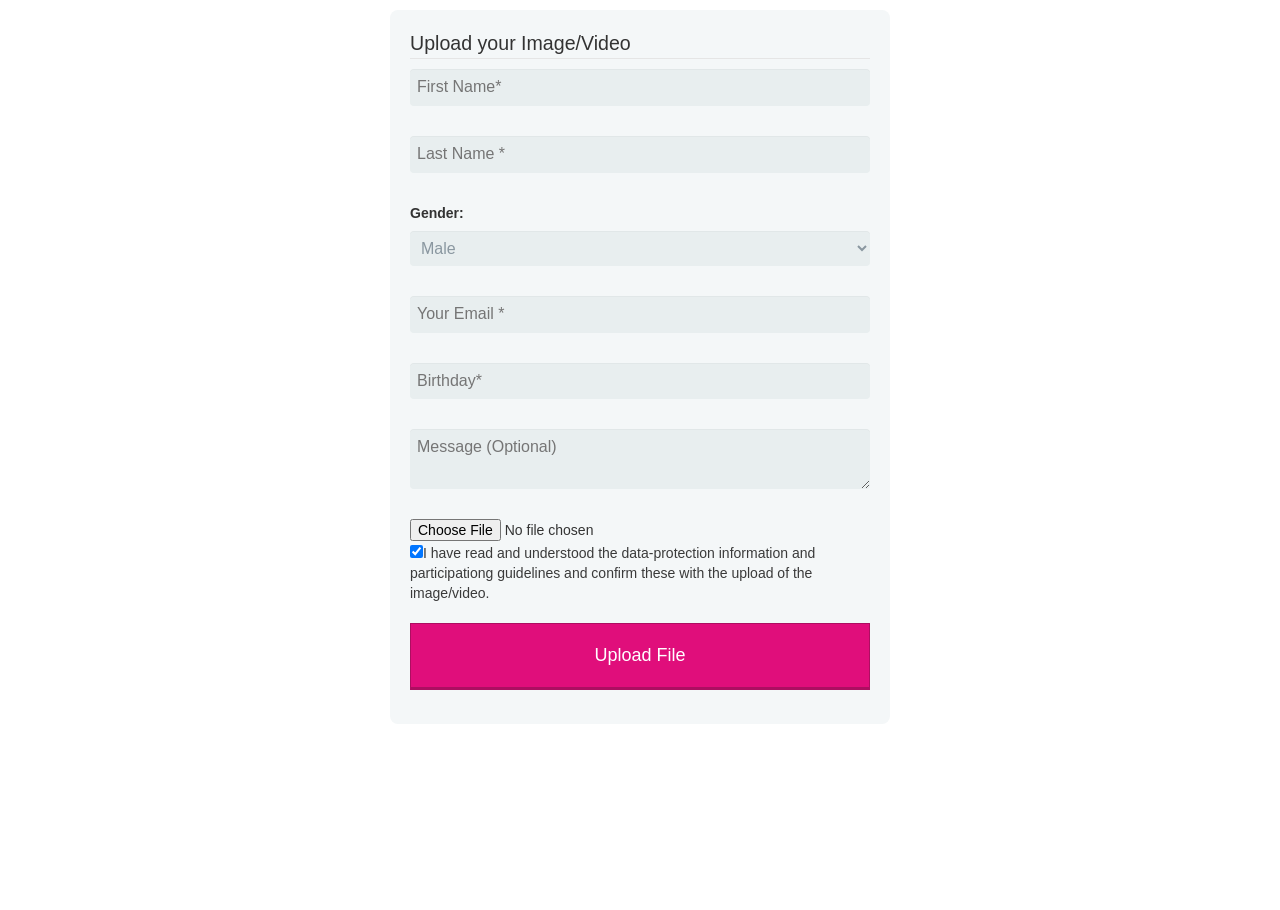
==== commit 43e50a15: "form changes" ====
--- a/form-en.html
+++ b/form-en.html
@@ -8,7 +8,7 @@
 <script data-cfasync="false" src="https://ajax.googleapis.com/ajax/libs/jquery/1.11.1/jquery.min.js"></script>
 <link rel="stylesheet" href="https://maxcdn.bootstrapcdn.com/bootstrap/3.3.2/css/bootstrap.min.css">
 <link rel="stylesheet" href="style.css">
-<title>UPLOAD FORM ENGLISH</title>
+<title>Upload Form</title>
 </head>
 <body>
 <div class="form-style-5">
@@ -38,7 +38,7 @@
 </div>
 </fieldset>
 <p id="result"></p>
-<input type="submit" value="Send"/>
+<input type="submit" id="uploadFile" value="Upload File" onclick="this.value='Uploading..';uploadFile();">
 </form>
 
 </div>
@@ -97,5 +97,24 @@
 });
 </script>
 
+<script>
+
+  // The function will be called after the form is submitted
+  function uploadFile() {
+    document.getElementById('uploadFile').value = "Uploading File..";
+    google.script.run
+       .withSuccessHandler(fileUploaded)
+       .uploadFiles(document.getElementById("labnol"));
+    return false;
+  }
+
+  // This function will be called after the Google Script has executed
+  function fileUploaded(status) {
+    document.getElementById('labnol').style.display = 'none';
+    document.getElementById('output').innerHTML = status;
+  }
+
+</script>
+
 </body>
 </html>
